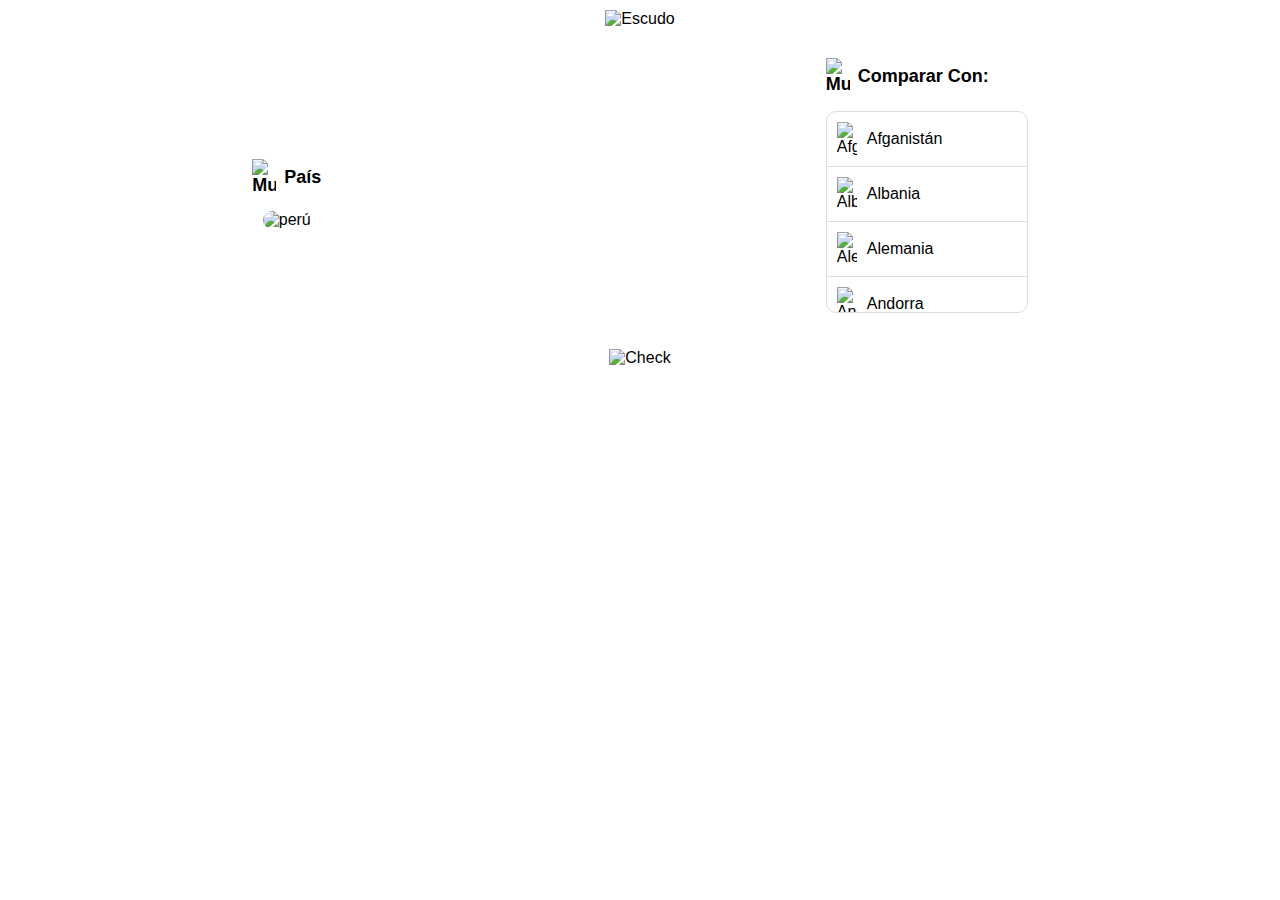
==== index.html @ 9b4f87c5 ".." ====
<!DOCTYPE html>
<html lang="es">
<head>
    <meta charset="UTF-8">
    <meta name="viewport" content="width=device-width, initial-scale=1.0">
    <title>PCR</title>
    <link rel="stylesheet" href="styles.css">
</head>
<body>
    <header>
        <img src="escudo.png" alt="Escudo" class="escudo">
    </header>



    <div class="container">
        <div class="left">
            <div class="title">
                <img src="icono-mundo.png" alt="Mundo">
                <span>País</span>
            </div>
            <img src="peru.png" alt="perú" class="bandera">
        </div>

        <div class="right">
            <div class="title">
                <img src="icono-mundo.png" alt="Mundo">
                <span>Comparar Con:</span>
            </div>
            <ul class="country-list">
                <li><img src="afganistan.png" alt="Afganistán"> Afganistán</li>
                <li><img src="albania.png" alt="Albania"> Albania</li>
                <li><img src="alemania.png" alt="Alemania"> Alemania</li>
                <li><img src="andorra.png" alt="Andorra"> Andorra</li>
                <li><img src="angola.png" alt="Angola"> Angola</li>
                <li><img src="argentina.png" alt="Argentina"> Argentina</li>
                <li><img src="australia.png" alt="Australia"> Australia</li>
                <li><img src="austria.png" alt="Austria"> Austria</li>
                <li><img src="belgica.png" alt="Bélgica"> Bélgica</li>
                <li><img src="bolivia.png" alt="Bolivia"> Bolivia</li>
                <li><img src="brasil.png" alt="Brasil"> Brasil</li>
                <li><img src="canada.png" alt="Canadá"> Canadá</li>
                <li><img src="chile.png" alt="Chile"> Chile</li>
                <li><img src="china.png" alt="China"> China</li>
                <li><img src="colombia.png" alt="Colombia"> Colombia</li>
                <li><img src="corea.png" alt="Corea del Sur"> Corea del Sur</li>
                <li><img src="cuba.png" alt="Cuba"> Cuba</li>
                <li><img src="dinamarca.png" alt="Dinamarca"> Dinamarca</li>
                <li><img src="ecuador.png" alt="Ecuador"> Ecuador</li>
                <li><img src="egipto.png" alt="Egipto"> Egipto</li>
                <li><img src="españa.png" alt="España"> España</li>
                <li><img src="estados-unidos.png" alt="Estados Unidos"> Estados Unidos</li>
                <li><img src="francia.png" alt="Francia"> Francia</li>
                <li><img src="grecia.png" alt="Grecia"> Grecia</li>
                <li><img src="india.png" alt="India"> India</li>
                <li><img src="italia.png" alt="Italia"> Italia</li>
                <li><img src="japon.png" alt="Japón"> Japón</li>
                <li><img src="mexico.png" alt="México"> México</li>
                <li><img src="noruega.png" alt="Noruega"> Noruega</li>
                <li><img src="panama.png" alt="Panamá"> Panamá</li>
                <li><img src="paraguay.png" alt="Paraguay"> Paraguay</li>
                <li><img src="peru.png" alt="Perú"> Perú</li>
                <li><img src="portugal.png" alt="Portugal"> Portugal</li>
                <li><img src="reino-unido.png" alt="Reino Unido"> Reino Unido</li>
                <li><img src="rusia.png" alt="Rusia"> Rusia</li>
                <li><img src="suecia.png" alt="Suecia"> Suecia</li>
                <li><img src="suiza.png" alt="Suiza"> Suiza</li>
                <li><img src="uruguay.png" alt="Uruguay"> Uruguay</li>
                <li><img src="venezuela.png" alt="Venezuela"> Venezuela</li>
            </ul>
        </div>
    </div>

    <footer>
        <img src="check.png" alt="Check" class="check" id="checkButton">
    </footer>

    <script>
        document.querySelectorAll('.country-list li').forEach(item => {
            item.addEventListener('click', () => {
                document.querySelectorAll('.country-list li').forEach(li => li.classList.remove('selected'));
                item.classList.add('selected');
            });
        });

        document.getElementById('checkButton').addEventListener('click', () => {
            const selectedCountry = document.querySelector('.country-list li.selected');
            if (selectedCountry) {
                localStorage.setItem('selectedCountry', selectedCountry.innerText.trim());
                document.body.innerHTML = `
                    <header>
                        <img src="escudo.png" alt="Escudo" class="escudo">
                    </header>
                    <h1>Página 2</h1>
                `;
            } else {
                alert('Por favor, seleccione un país.');
            }
        });

        window.addEventListener('load', () => {
            const selectedCountry = localStorage.getItem('selectedCountry');
            if (selectedCountry) {
                document.querySelectorAll('.country-list li').forEach(item => {
                    if (item.innerText.trim() === selectedCountry) {
                        item.classList.add('selected');
                    }
                });
            }
        });
    </script>
</body>
</html>
---- styles.css ----
body {
    font-family: Arial, sans-serif;
    margin: 0;
    padding: 0;
    text-align: center;
    background-color: white;
}

header {
    padding: 10px 0;
}

.escudo {
    width: 50px;
}

.container {
    display: flex;
    justify-content: space-around;
    align-items: center;
    margin-top: 20px;
}

.left, .right {
    text-align: center;
}

.title {
    display: flex;
    align-items: center;
    justify-content: flex-start; /* Changed from center to flex-start */
    font-size: 18px;
    font-weight: bold;
    margin-bottom: 15px;
}

.title img {
    width: 24px;
    margin-right: 8px;
}

.bandera {
    width: 200px;
    border-radius: 10px;
}

.country-list {
    list-style: none;
    padding: 0;
    width: 200px;
    max-height: 200px;
    overflow-y: auto;
    border: 1px solid #ddd;
    border-radius: 10px;
}

.country-list li {
    display: flex;
    align-items: center;
    padding: 10px;
    border-bottom: 1px solid #ddd;
    cursor: pointer;
}

.country-list li.selected {
    background-color: #f0f0f0;
}

.country-list li:last-child {
    border-bottom: none;
}

.country-list li img {
    width: 20px;
    margin-right: 10px;
}

footer {
    margin-top: 20px;
}

.check {
    width: 40px;
}
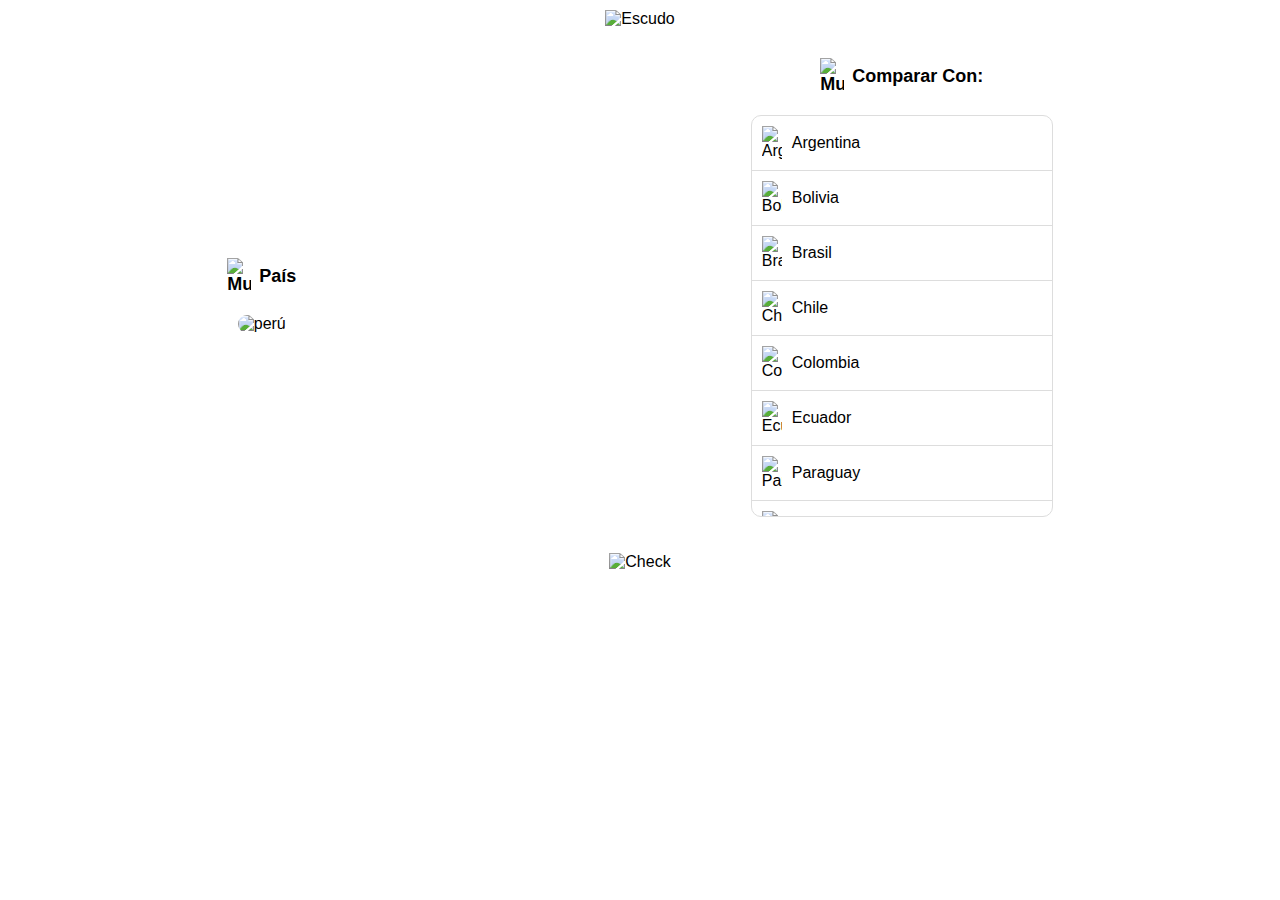
==== commit f70d9fe3: "..." ====
--- a/index.html
+++ b/index.html
@@ -5,13 +5,13 @@
     <meta name="viewport" content="width=device-width, initial-scale=1.0">
     <title>PCR</title>
     <link rel="stylesheet" href="styles.css">
+    <script src="scripts.js" defer></script>
+    <script src="nuevo-archivo.js" defer></script>
 </head>
 <body>
     <header>
         <img src="escudo.png" alt="Escudo" class="escudo">
     </header>
-
-
 
     <div class="container">
         <div class="left">
@@ -28,45 +28,20 @@
                 <span>Comparar Con:</span>
             </div>
             <ul class="country-list">
-                <li><img src="afganistan.png" alt="Afganistán"> Afganistán</li>
-                <li><img src="albania.png" alt="Albania"> Albania</li>
-                <li><img src="alemania.png" alt="Alemania"> Alemania</li>
-                <li><img src="andorra.png" alt="Andorra"> Andorra</li>
-                <li><img src="angola.png" alt="Angola"> Angola</li>
                 <li><img src="argentina.png" alt="Argentina"> Argentina</li>
-                <li><img src="australia.png" alt="Australia"> Australia</li>
-                <li><img src="austria.png" alt="Austria"> Austria</li>
-                <li><img src="belgica.png" alt="Bélgica"> Bélgica</li>
                 <li><img src="bolivia.png" alt="Bolivia"> Bolivia</li>
                 <li><img src="brasil.png" alt="Brasil"> Brasil</li>
-                <li><img src="canada.png" alt="Canadá"> Canadá</li>
                 <li><img src="chile.png" alt="Chile"> Chile</li>
-                <li><img src="china.png" alt="China"> China</li>
                 <li><img src="colombia.png" alt="Colombia"> Colombia</li>
-                <li><img src="corea.png" alt="Corea del Sur"> Corea del Sur</li>
-                <li><img src="cuba.png" alt="Cuba"> Cuba</li>
-                <li><img src="dinamarca.png" alt="Dinamarca"> Dinamarca</li>
                 <li><img src="ecuador.png" alt="Ecuador"> Ecuador</li>
-                <li><img src="egipto.png" alt="Egipto"> Egipto</li>
-                <li><img src="españa.png" alt="España"> España</li>
-                <li><img src="estados-unidos.png" alt="Estados Unidos"> Estados Unidos</li>
-                <li><img src="francia.png" alt="Francia"> Francia</li>
-                <li><img src="grecia.png" alt="Grecia"> Grecia</li>
-                <li><img src="india.png" alt="India"> India</li>
-                <li><img src="italia.png" alt="Italia"> Italia</li>
-                <li><img src="japon.png" alt="Japón"> Japón</li>
-                <li><img src="mexico.png" alt="México"> México</li>
-                <li><img src="noruega.png" alt="Noruega"> Noruega</li>
-                <li><img src="panama.png" alt="Panamá"> Panamá</li>
                 <li><img src="paraguay.png" alt="Paraguay"> Paraguay</li>
                 <li><img src="peru.png" alt="Perú"> Perú</li>
-                <li><img src="portugal.png" alt="Portugal"> Portugal</li>
-                <li><img src="reino-unido.png" alt="Reino Unido"> Reino Unido</li>
-                <li><img src="rusia.png" alt="Rusia"> Rusia</li>
-                <li><img src="suecia.png" alt="Suecia"> Suecia</li>
-                <li><img src="suiza.png" alt="Suiza"> Suiza</li>
                 <li><img src="uruguay.png" alt="Uruguay"> Uruguay</li>
                 <li><img src="venezuela.png" alt="Venezuela"> Venezuela</li>
+                <li><img src="estados-unidos.png" alt="Estados Unidos"> Estados Unidos</li>
+                <li><img src="canada.png" alt="Canadá"> Canadá</li>
+                <li><img src="mexico.png" alt="México"> México</li>
+                <li><img src="japon.png" alt="Japón"> Japón</li>
             </ul>
         </div>
     </div>
@@ -74,40 +49,5 @@
     <footer>
         <img src="check.png" alt="Check" class="check" id="checkButton">
     </footer>
-
-    <script>
-        document.querySelectorAll('.country-list li').forEach(item => {
-            item.addEventListener('click', () => {
-                document.querySelectorAll('.country-list li').forEach(li => li.classList.remove('selected'));
-                item.classList.add('selected');
-            });
-        });
-
-        document.getElementById('checkButton').addEventListener('click', () => {
-            const selectedCountry = document.querySelector('.country-list li.selected');
-            if (selectedCountry) {
-                localStorage.setItem('selectedCountry', selectedCountry.innerText.trim());
-                document.body.innerHTML = `
-                    <header>
-                        <img src="escudo.png" alt="Escudo" class="escudo">
-                    </header>
-                    <h1>Página 2</h1>
-                `;
-            } else {
-                alert('Por favor, seleccione un país.');
-            }
-        });
-
-        window.addEventListener('load', () => {
-            const selectedCountry = localStorage.getItem('selectedCountry');
-            if (selectedCountry) {
-                document.querySelectorAll('.country-list li').forEach(item => {
-                    if (item.innerText.trim() === selectedCountry) {
-                        item.classList.add('selected');
-                    }
-                });
-            }
-        });
-    </script>
 </body>
 </html>
--- a/styles.css
+++ b/styles.css
@@ -11,7 +11,7 @@
 }
 
 .escudo {
-    width: 50px;
+    width: 65px;
 }
 
 .container {
@@ -28,10 +28,10 @@
 .title {
     display: flex;
     align-items: center;
-    justify-content: flex-start; /* Changed from center to flex-start */
+    justify-content: center;
     font-size: 18px;
     font-weight: bold;
-    margin-bottom: 15px;
+    margin-bottom: 20px;
 }
 
 .title img {
@@ -40,6 +40,18 @@
 }
 
 .bandera {
+    width: 150px;
+    border-radius: 10px;
+}
+
+.flags {
+    display: flex;
+    justify-content: space-between;
+    align-items: center;
+    margin-top: 20px;
+}
+
+.flags .bandera {
     width: 200px;
     border-radius: 10px;
 }
@@ -47,8 +59,8 @@
 .country-list {
     list-style: none;
     padding: 0;
-    width: 200px;
-    max-height: 200px;
+    width: 300px; /* Changed from 200px to 300px */
+    max-height: 400px; /* Changed from 200px to 400px */
     overflow-y: auto;
     border: 1px solid #ddd;
     border-radius: 10px;
@@ -63,7 +75,7 @@
 }
 
 .country-list li.selected {
-    background-color: #f0f0f0;
+    background-color: #818080;
 }
 
 .country-list li:last-child {
@@ -82,3 +94,119 @@
 .check {
     width: 40px;
 }
+
+.back-button {
+    position: absolute;
+    top: 20px; /* Adjusted top position to move button lower */
+    left: 10px;
+    width: 40px;
+    cursor: pointer;
+}
+
+.content {
+    text-align: center;
+    margin: 20px auto;
+    width: 80%;
+}
+
+.icono-planeamiento {
+    display: block;
+    margin: 0 auto 20px;
+    width: 50px;
+    margin-right: 10px;
+}
+
+form {
+    display: flex;
+    flex-direction: column;
+    align-items: center;
+}
+
+.content form {
+    display: flex;
+    flex-direction: column;
+    align-items: flex-start; /* Mantiene la alineación a la izquierda */
+    justify-content: center;
+    margin-top: 30px; /* Ajusta la distancia según necesites */
+    margin-left: -235px; /* Ajusta este valor para moverlo más a la izquierda */
+}
+
+form input[type="radio"] {
+    margin-right: 10px
+}
+
+hr {
+    width: 300%;
+    border: none;
+    border-top: 1px solid #ddd;
+    margin: 20px 0; /* Increased space between options */
+}
+
+.options p {
+    font-size: 15px;
+    margin: 30px 0;
+    margin-top: -70px; /* Ajusta este valor para subir más el texto */
+}
+
+.options hr {
+    width: 100%;
+    border: none;
+    border-top: 1px solid #ddd;
+    margin: 10px 0;
+    margin-top: -15px; /* Ajusta este valor para subir más la línea */
+}
+
+.arrow-icon {
+    width: 30px;
+    margin-left: 30px; /* Increased margin to move arrow further right */
+    vertical-align: middle;
+    cursor: pointer;
+}
+
+.option-label {
+    display: flex;
+    justify-content: space-between;
+    align-items: center;
+    padding-right: 50px; /* Added padding to move options further right */
+}
+
+.short-hr {
+    width: 100%; /* Adjusted width to make the line shorter */
+    border: none;
+    border-top: 1px solid #ddd;
+    margin: 10px 0;
+}
+
+.left-flag {
+    position: absolute;
+    top: 200px; /* Adjust as needed */
+    left: 90px; /* Adjust as needed */
+}
+
+.right-flag {
+    position: absolute;
+    top: 200px; /* Adjust as needed */
+    right: 90px; /* Adjust as needed */
+}
+
+.strategic-table {
+    width: 50%;
+    margin: 0 auto;
+    border-collapse: collapse;
+    background-color: #f0f0f0;
+    border-radius: 10px;
+    overflow: hidden;
+}
+
+.strategic-table td {
+    padding: 10px;
+    border: 1px solid #ddd;
+    text-align: center;
+    cursor: pointer;
+}
+
+.strategic-table tr:hover {
+    background-color: #f83535;
+    box-shadow: 0 4px 8px rgba(0, 0, 0, 0.2);
+}
+
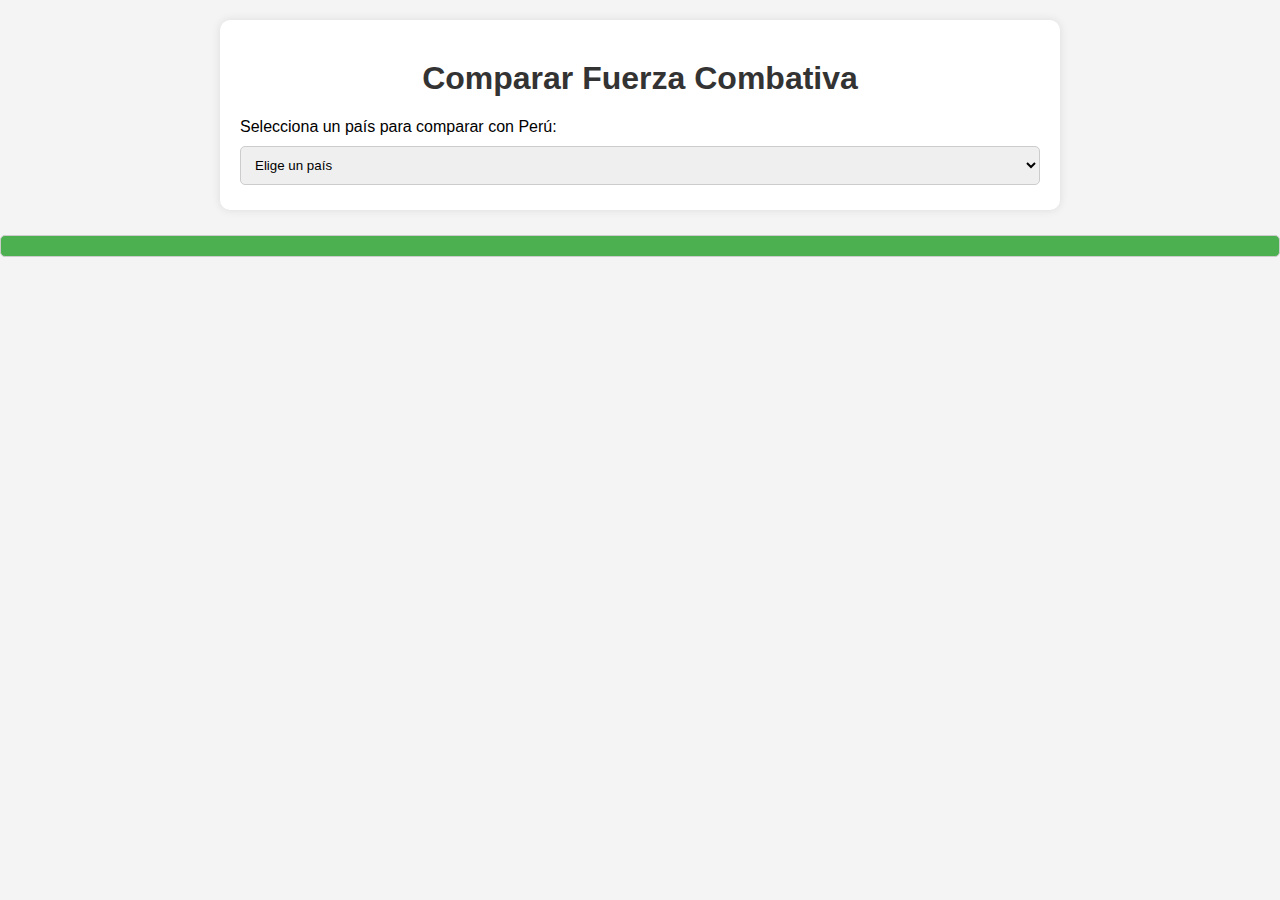
==== commit 1136fc3f: "beta" ====
--- a/index.html
+++ b/index.html
@@ -3,51 +3,1312 @@
 <head>
     <meta charset="UTF-8">
     <meta name="viewport" content="width=device-width, initial-scale=1.0">
-    <title>PCR</title>
-    <link rel="stylesheet" href="styles.css">
-    <script src="scripts.js" defer></script>
-    <script src="nuevo-archivo.js" defer></script>
+    <title>Comparar Fuerza Combativa</title>
+    <script src="script.js" defer></script>
+    <script src="header.js" defer></script>
+    <link rel="stylesheet" href="style.css">
+
 </head>
 <body>
-    <header>
-        <img src="escudo.png" alt="Escudo" class="escudo">
-    </header>
-
-    <div class="container">
-        <div class="left">
-            <div class="title">
-                <img src="icono-mundo.png" alt="Mundo">
-                <span>País</span>
-            </div>
-            <img src="peru.png" alt="perú" class="bandera">
+    <div id="inicio">
+        <h1>Comparar Fuerza Combativa</h1>
+    
+        <label for="paisSeleccionado">Selecciona un país para comparar con Perú:</label>
+        <select id="paisSeleccionado">
+            <option value="" disabled selected>Elige un país</option>
+            <option value="Argentina">Argentina</option>
+            <option value="Bolivia">Bolivia</option>
+            <option value="Brasil">Brasil</option>
+            <option value="Chile">Chile</option>
+            <option value="Colombia">Colombia</option>
+            <option value="Ecuador">Ecuador</option>
+            <option value="Paraguay">Paraguay</option>
+            <option value="Uruguay">Uruguay</option>
+            <option value="Venezuela">Venezuela</option>
+            <option value="Estados Unidos">Estados Unidos</option>
+            <option value="Canadá">Canadá</option>
+            <option value="Japón">Japón</option>
+        </select>
+    </div>
+
+
+    <div id="planeamiento" style="display: none;">
+        <h2>Indique el nivel de planeamiento:</h2>
+    
+        <div class="planeamiento-container">
+            <button class="btn-planeamiento" data-value="estrategico">Estratégico</button>
+            <button class="btn-planeamiento" data-value="operacional">Operacional</button>
+            <button class="btn-planeamiento" data-value="tactico">Táctico</button>
         </div>
-
-        <div class="right">
-            <div class="title">
-                <img src="icono-mundo.png" alt="Mundo">
-                <span>Comparar Con:</span>
-            </div>
-            <ul class="country-list">
-                <li><img src="argentina.png" alt="Argentina"> Argentina</li>
-                <li><img src="bolivia.png" alt="Bolivia"> Bolivia</li>
-                <li><img src="brasil.png" alt="Brasil"> Brasil</li>
-                <li><img src="chile.png" alt="Chile"> Chile</li>
-                <li><img src="colombia.png" alt="Colombia"> Colombia</li>
-                <li><img src="ecuador.png" alt="Ecuador"> Ecuador</li>
-                <li><img src="paraguay.png" alt="Paraguay"> Paraguay</li>
-                <li><img src="peru.png" alt="Perú"> Perú</li>
-                <li><img src="uruguay.png" alt="Uruguay"> Uruguay</li>
-                <li><img src="venezuela.png" alt="Venezuela"> Venezuela</li>
-                <li><img src="estados-unidos.png" alt="Estados Unidos"> Estados Unidos</li>
-                <li><img src="canada.png" alt="Canadá"> Canadá</li>
-                <li><img src="mexico.png" alt="México"> México</li>
-                <li><img src="japon.png" alt="Japón"> Japón</li>
-            </ul>
+    
+        <br>
+        <button id="checkButton">✔️ Calcular PCR</button>
+    </div>
+    
+    <div id="estrategicoSection" style="display: none;">
+        <h2>Sección Estratégico</h2>
+    
+        <div class="contenedor-tablas">
+            <!-- Tabla de Categorías -->
+            <table class="tabla-opciones" border="1">
+                <thead>
+                    <tr>
+                        <th>Categoría</th>
+                    </tr>
+                </thead>
+                <tbody>
+                    <tr data-value="liderazgo"><td>Liderazgo Nacional</td></tr>
+                    <tr data-value="sociedad"><td>Sociedad</td></tr>
+                    <tr data-value="control"><td>Control Interno</td></tr>
+                    <tr data-value="economica"><td>Económica</td></tr>
+                    <tr data-value="politica"><td>Política</td></tr>
+                    <tr data-value="infraestructura"><td>Infraestructura</td></tr>
+                    <tr data-value="terrorismo"><td>Terrorismo Guerrillas</td></tr>
+                    <tr data-value="amenazas"><td>Otras Amenazas</td></tr>
+                </tbody>
+            </table>
+    
+            <!-- Nueva Tabla a la Derecha -->
+            <table class="tabla-derecha" border="1">
+                <thead>
+                    <tr>
+                        <th>Nivel de Poder</th>
+                        <th>Coeficiente</th>
+                        <th>Resultado</th>
+                    </tr>
+                </thead>
+                <tbody>
+                    <tr>
+                        <td id="nivelPoderTabla"></td>
+                        <td id="coeficienteTabla"></td>
+                        <td id="resultadoTabla"></td>
+                    </tr>
+                </tbody>
+            </table>
+
+            <!-- Resultado Total -->
+            <div id="resultadoTotalContainer">
+                <h3>Resultado Total: <span id="resultadoTotal"></span></h3>
+            </div>
+        </div>
+    
+        <br>
+        <button id="volverPlaneamiento">⬅ Volver</button>
+    </div>
+
+    <div id="operacionalSection" style="display: none;">
+        <h2>Sección Operacional</h2>
+
+        <div class="contenedor-opciones">
+            <button class="btn-operacional" data-value="fuerzaAerea">Fuerza Aérea</button>
+            <button class="btn-operacional" data-value="fuerzaNaval">Fuerza Naval</button>
+            <button class="btn-operacional" data-value="fuerzaMilitar">Fuerza Militar</button>
+        </div>
+
+        <br>
+        <button id="volverPlaneamientoOperacional">⬅ Volver</button>
+    </div>
+    
+    <div id="fuerzaAereaSection" style="display: none;">
+        <h2>SECCION I: COMPOSICION DE LA FUERZA</h2>
+        <table border="1">
+            <thead>
+                <tr>
+                    <th>FACTOR</th>
+                    <th>PERU</th>
+                    <th>TOTAL</th>
+                    <th>VERDE</th>
+                    <th>TOTAL</th>
+                </tr>
+            </thead>
+            <tbody>
+                <tr>
+                    <td>0.10</td>
+                    <td><input type="number" class="input-peru" data-factor="0.10"></td>
+                    <td class="total-peru">0</td>
+                    <td><input type="number" class="input-verde" data-factor="0.10"></td>
+                    <td class="total-verde">0</td>
+                </tr>
+                <tr>
+                    <td>0.10</td>
+                    <td><input type="number" class="input-peru" data-factor="0.10"></td>
+                    <td class="total-peru">0</td>
+                    <td><input type="number" class="input-verde" data-factor="0.10"></td>
+                    <td class="total-verde">0</td>
+                </tr>
+                <tr>
+                    <td>0.08</td>
+                    <td><input type="number" class="input-peru" data-factor="0.08"></td>
+                    <td class="total-peru">0</td>
+                    <td><input type="number" class="input-verde" data-factor="0.08"></td>
+                    <td class="total-verde">0</td>
+                </tr>
+                <tr>
+                    <td>0.07</td>
+                    <td><input type="number" class="input-peru" data-factor="0.07"></td>
+                    <td class="total-peru">0</td>
+                    <td><input type="number" class="input-verde" data-factor="0.07"></td>
+                    <td class="total-verde">0</td>
+                </tr>
+                <tr>
+                    <td>0.06</td>
+                    <td><input type="number" class="input-peru" data-factor="0.06"></td>
+                    <td class="total-peru">0</td>
+                    <td><input type="number" class="input-verde" data-factor="0.06"></td>
+                    <td class="total-verde">0</td>
+                </tr>
+                <tr>
+                    <td>0.04</td>
+                    <td><input type="number" class="input-peru" data-factor="0.04"></td>
+                    <td class="total-peru">0</td>
+                    <td><input type="number" class="input-verde" data-factor="0.04"></td>
+                    <td class="total-verde">0</td>
+                </tr>
+                <tr>
+                    <td>0.03</td>
+                    <td><input type="number" class="input-peru" data-factor="0.03"></td>
+                    <td class="total-peru">0</td>
+                    <td><input type="number" class="input-verde" data-factor="0.03"></td>
+                    <td class="total-verde">0</td>
+                </tr>
+                <tr>
+                    <td>0.07</td>
+                    <td><input type="number" class="input-peru" data-factor="0.07"></td>
+                    <td class="total-peru">0</td>
+                    <td><input type="number" class="input-verde" data-factor="0.07"></td>
+                    <td class="total-verde">0</td>
+                </tr>
+                <tr>
+                    <td>0.07</td>
+                    <td><input type="number" class="input-peru" data-factor="0.07"></td>
+                    <td class="total-peru">0</td>
+                    <td><input type="number" class="input-verde" data-factor="0.07"></td>
+                    <td class="total-verde">0</td>
+                </tr>
+                <tr>
+                    <td>0.08</td>
+                    <td><input type="number" class="input-peru" data-factor="0.08"></td>
+                    <td class="total-peru">0</td>
+                    <td><input type="number" class="input-verde" data-factor="0.08"></td>
+                    <td class="total-verde">0</td>
+                </tr>
+                <tr>
+                    <td>0.08</td>
+                    <td><input type="number" class="input-peru" data-factor="0.08"></td>
+                    <td class="total-peru">0</td>
+                    <td><input type="number" class="input-verde" data-factor="0.08"></td>
+                    <td class="total-verde">0</td>
+                </tr>
+                <tr>
+                    <td>0.05</td>
+                    <td><input type="number" class="input-peru" data-factor="0.05"></td>
+                    <td class="total-peru">0</td>
+                    <td><input type="number" class="input-verde" data-factor="0.05"></td>
+                    <td class="total-verde">0</td>
+                </tr>
+                <tr>
+                    <td colspan="2">Suma Total PERU</td>
+                    <td id="sumaTotalPeru">0</td>
+                    <td colspan="2">Suma Total VERDE</td>
+                    <td id="sumaTotalVerde">0</td>
+                </tr>
+            </tbody>
+        </table>
+        <br>
+        <button id="volverOperacional">⬅ Volver</button>
+        <button id="siguienteTablaFuerzaAerea">Siguiente ➡</button>
+    </div>
+
+    <div id="fuerzaAereaSection2" style="display: none;">
+        <h2>SECCION II: OTRA TABLA</h2>
+        <table border="1">
+            <thead>
+                <tr>
+                    <th>AERONAVES DE COMBATE</th>
+                    <th>FACTOR</th>
+                    <th>PERU</th>
+                    <th>TOTAL</th>
+                    <th>VERDE</th>
+                    <th>TOTAL</th>
+                </tr>
+            </thead>
+            <tbody>
+                <tr>
+                    <td>Aviones de Caza/Multirol</td>
+                    <td>7</td>
+                    <td><input type="number" class="input-peru" data-factor="7"></td>
+                    <td class="total-peru">0</td>
+                    <td><input type="number" class="input-verde" data-factor="7"></td>
+                    <td class="total-verde">0</td>
+                </tr>
+                <tr>
+                    <td>Aviones de Apoyo FFSS</td>
+                    <td>4</td>
+                    <td><input type="number" class="input-peru" data-factor="4"></td>
+                    <td class="total-peru">0</td>
+                    <td><input type="number" class="input-verde" data-factor="4"></td>
+                    <td class="total-verde">0</td>
+                </tr>
+                <tr>
+                    <td>Aviones Bombarderos</td>
+                    <td>0</td>
+                    <td><input type="number" class="input-peru" data-factor="0"></td>
+                    <td class="total-peru">0</td>
+                    <td><input type="number" class="input-verde" data-factor="0"></td>
+                    <td class="total-verde">0</td>
+                </tr>
+                <tr>
+                    <td>Helicópteros de Combate</td>
+                    <td>3</td>
+                    <td><input type="number" class="input-peru" data-factor="3"></td>
+                    <td class="total-peru">0</td>
+                    <td><input type="number" class="input-verde" data-factor="3"></td>
+                    <td class="total-verde">0</td>
+                </tr>
+                <tr>
+                    <td colspan="2">Suma Total PERU</td>
+                    <td id="sumaTotalPeru2">0</td>
+                    <td colspan="2">Suma Total VERDE</td>
+                    <td id="sumaTotalVerde2">0</td>
+                </tr>
+            </tbody>
+        </table>
+        <br>
+        <table border="1">
+            <thead>
+                <tr>
+                    <th>AERONAVES DE TRANSPORTES</th>
+                    <th>FACTOR</th>
+                    <th>PERU</th>
+                    <th>TOTAL</th>
+                    <th>VERDE</th>
+                    <th>TOTAL</th>
+                </tr>
+            </thead>
+            <tbody>
+                <tr>
+                    <td>Aviones Pesados (> 250 PAX)</td>
+                    <td>5</td>
+                    <td><input type="number" class="input-peru" data-factor="5"></td>
+                    <td class="total-peru">0</td>
+                    <td><input type="number" class="input-verde" data-factor="5"></td>
+                    <td class="total-verde">0</td>
+                </tr>
+                <tr>
+                    <td>Aviones Pesados (> 100 PAX)</td>
+                    <td>4</td>
+                    <td><input type="number" class="input-peru" data-factor="4"></td>
+                    <td class="total-peru">0</td>
+                    <td><input type="number" class="input-verde" data-factor="4"></td>
+                    <td class="total-verde">0</td>
+                </tr>
+                <tr>
+                    <td>Aviones semipesados (de 30 a 100 PAX)</td>
+                    <td>3</td>
+                    <td><input type="number" class="input-peru" data-factor="3"></td>
+                    <td class="total-peru">0</td>
+                    <td><input type="number" class="input-verde" data-factor="3"></td>
+                    <td class="total-verde">0</td>
+                </tr>
+                <tr>
+                    <td>Aviones Livianos (< 30 PAX)</td>
+                    <td>2</td>
+                    <td><input type="number" class="input-peru" data-factor="2"></td>
+                    <td class="total-peru">0</td>
+                    <td><input type="number" class="input-verde" data-factor="2"></td>
+                    <td class="total-verde">0</td>
+                </tr>
+                <tr>
+                    <td>Aviones Tanqueros</td>
+                    <td>6</td>
+                    <td><input type="number" class="input-peru" data-factor="6"></td>
+                    <td class="total-peru">0</td>
+                    <td><input type="number" class="input-verde" data-factor="6"></td>
+                    <td class="total-verde">0</td>
+                </tr>
+                <tr>
+                    <td colspan="2">Suma Total PERU</td>
+                    <td id="sumaTotalPeru3">0</td>
+                    <td colspan="2">Suma Total VERDE</td>
+                    <td id="sumaTotalVerde3">0</td>
+                </tr>
+            </tbody>
+        </table>
+        <br>
+        <table border="1">
+            <thead>
+                <tr>
+                    <th>AERONAVES DE RECONOCIMIENTO</th>
+                    <th>FACTOR</th>
+                    <th>PERU</th>
+                    <th>TOTAL</th>
+                    <th>VERDE</th>
+                    <th>TOTAL</th>
+                </tr>
+            </thead>
+            <tbody>
+                <tr>
+                    <td>Aviones de Rec. Electrónico (MAGE)</td>
+                    <td>3</td>
+                    <td><input type="number" class="input-peru" data-factor="3"></td>
+                    <td class="total-peru">0</td>
+                    <td><input type="number" class="input-verde" data-factor="3"></td>
+                    <td class="total-verde">0</td>
+                </tr>
+                <tr>
+                    <td>Aviones de Rec. Aerofotográfico</td>
+                    <td>2</td>
+                    <td><input type="number" class="input-peru" data-factor="2"></td>
+                    <td class="total-peru">0</td>
+                    <td><input type="number" class="input-verde" data-factor="2"></td>
+                    <td class="total-verde">0</td>
+                </tr>
+                <tr>
+                    <td colspan="2">Suma Total PERU</td>
+                    <td id="sumaTotalPeru4">0</td>
+                    <td colspan="2">Suma Total VERDE</td>
+                    <td id="sumaTotalVerde4">0</td>
+                </tr>
+            </tbody>
+        </table>
+        <br>
+        <table border="1">
+            <thead>
+                <tr>
+                    <th>HELICOPTEROS</th>
+                    <th>FACTOR</th>
+                    <th>PERU</th>
+                    <th>TOTAL</th>
+                    <th>VERDE</th>
+                    <th>TOTAL</th>
+                </tr>
+            </thead>
+            <tbody>
+                <tr>
+                    <td>Pesados Multimotor</td>
+                    <td>3</td>
+                    <td><input type="number" class="input-peru" data-factor="3"></td>
+                    <td class="total-peru">0</td>
+                    <td><input type="number" class="input-verde" data-factor="3"></td>
+                    <td class="total-verde">0</td>
+                </tr>
+                <tr>
+                    <td>Semipesados Multimotor</td>
+                    <td>2</td>
+                    <td><input type="number" class="input-peru" data-factor="2"></td>
+                    <td class="total-peru">0</td>
+                    <td><input type="number" class="input-verde" data-factor="2"></td>
+                    <td class="total-verde">0</td>
+                </tr>
+                <tr>
+                    <td>Semipesados Monomotor</td>
+                    <td>2</td>
+                    <td><input type="number" class="input-peru" data-factor="2"></td>
+                    <td class="total-peru">0</td>
+                    <td><input type="number" class="input-verde" data-factor="2"></td>
+                    <td class="total-verde">0</td>
+                </tr>
+                <tr>
+                    <td>Livianos</td>
+                    <td>1</td>
+                    <td><input type="number" class="input-peru" data-factor="1"></td>
+                    <td class="total-peru">0</td>
+                    <td><input type="number" class="input-verde" data-factor="1"></td>
+                    <td class="total-verde">0</td>
+                </tr>
+                <tr>
+                    <td colspan="2">Suma Total PERU</td>
+                    <td id="sumaTotalPeru5">0</td>
+                    <td colspan="2">Suma Total VERDE</td>
+                    <td id="sumaTotalVerde5">0</td>
+                </tr>
+            </tbody>
+        </table>
+        <br>
+        <table border="1">
+            <thead>
+                <tr>
+                    <th>AERONAVES DE INSTRUCCIÓN</th>
+                    <th>FACTOR</th>
+                    <th>PERU</th>
+                    <th>TOTAL</th>
+                    <th>VERDE</th>
+                    <th>TOTAL</th>
+                </tr>
+            </thead>
+            <tbody>
+                <tr>
+                    <td>Avanzada</td>
+                    <td>4</td>
+                    <td><input type="number" class="input-peru" data-factor="4"></td>
+                    <td class="total-peru">0</td>
+                    <td><input type="number" class="input-verde" data-factor="4"></td>
+                    <td class="total-verde">0</td>
+                </tr>
+                <tr>
+                    <td>Básica</td>
+                    <td>2</td>
+                    <td><input type="number" class="input-peru" data-factor="2"></td>
+                    <td class="total-peru">0</td>
+                    <td><input type="number" class="input-verde" data-factor="2"></td>
+                    <td class="total-verde">0</td>
+                </tr>
+                <tr>
+                    <td>Básica/avanzada</td>
+                    <td>3</td>
+                    <td><input type="number" class="input-peru" data-factor="3"></td>
+                    <td class="total-peru">0</td>
+                    <td><input type="number" class="input-verde" data-factor="3"></td>
+                    <td class="total-verde">0</td>
+                </tr>
+                <tr>
+                    <td>Primaria</td>
+                    <td>1</td>
+                    <td><input type="number" class="input-peru" data-factor="1"></td>
+                    <td class="total-peru">0</td>
+                    <td><input type="number" class="input-verde" data-factor="1"></td>
+                    <td class="total-verde">0</td>
+                </tr>
+                <tr>
+                    <td>Primaria/avanzada</td>
+                    <td>2</td>
+                    <td><input type="number" class="input-peru" data-factor="2"></td>
+                    <td class="total-peru">0</td>
+                    <td><input type="number" class="input-verde" data-factor="2"></td>
+                    <td class="total-verde">0</td>
+                </tr>
+                <tr>
+                    <td colspan="2">Suma Total PERU</td>
+                    <td id="sumaTotalPeru6">0</td>
+                    <td colspan="2">Suma Total VERDE</td>
+                    <td id="sumaTotalVerde6">0</td>
+                </tr>
+            </tbody>
+        </table>
+        <br>
+        <table border="1">
+            <thead>
+                <tr>
+                    <th>AERONAVES DE RESERVA</th>
+                    <th>FACTOR</th>
+                    <th>PERU</th>
+                    <th>TOTAL</th>
+                    <th>VERDE</th>
+                    <th>TOTAL</th>
+                </tr>
+            </thead>
+            <tbody>
+                <tr>
+                    <td>Comerciales Multimotor</td>
+                    <td>4</td>
+                    <td><input type="number" class="input-peru" data-factor="4"></td>
+                    <td class="total-peru">0</td>
+                    <td><input type="number" class="input-verde" data-factor="4"></td>
+                    <td class="total-verde">0</td>
+                </tr>
+                <tr>
+                    <td>Comerciales Bimotor</td>
+                    <td>4</td>
+                    <td><input type="number" class="input-peru" data-factor="4"></td>
+                    <td class="total-peru">0</td>
+                    <td><input type="number" class="input-verde" data-factor="4"></td>
+                    <td class="total-verde">0</td>
+                </tr>
+                <tr>
+                    <td>Privados / Particulares Bimotor</td>
+                    <td>3</td>
+                    <td><input type="number" class="input-peru" data-factor="3"></td>
+                    <td class="total-peru">0</td>
+                    <td><input type="number" class="input-verde" data-factor="3"></td>
+                    <td class="total-verde">0</td>
+                </tr>
+                <tr>
+                    <td>Privados / Particulares Monomotor</td>
+                    <td>2</td>
+                    <td><input type="number" class="input-peru" data-factor="2"></td>
+                    <td class="total-peru">0</td>
+                    <td><input type="number" class="input-verde" data-factor="2"></td>
+                    <td class="total-verde">0</td>
+                </tr>
+                <tr>
+                    <td>Aeroclubes</td>
+                    <td>1</td>
+                    <td><input type="number" class="input-peru" data-factor="1"></td>
+                    <td class="total-peru">0</td>
+                    <td><input type="number" class="input-verde" data-factor="1"></td>
+                    <td class="total-verde">0</td>
+                </tr>
+                <tr>
+                    <td>Helicópteros</td>
+                    <td>2</td>
+                    <td><input type="number" class="input-peru" data-factor="2"></td>
+                    <td class="total-peru">0</td>
+                    <td><input type="number" class="input-verde" data-factor="2"></td>
+                    <td class="total-verde">0</td>
+                </tr>
+                <tr>
+                    <td colspan="2">Suma Total PERU</td>
+                    <td id="sumaTotalPeruReserva">0</td>
+                    <td colspan="2">Suma Total VERDE</td>
+                    <td id="sumaTotalVerdeReserva">0</td>
+                </tr>
+            </tbody>
+        </table>
+        <br>
+        <button id="volverFuerzaAerea">⬅ Volver</button>
+    </div>
+    
+    <div id="fuerzaNavalSection" style="display: none;">
+        <h2>SECCION I: COMPOSICION DE LA FUERZA NAVAL</h2>
+        <table border="1">
+            <thead>
+                <tr>
+                    <th>FACTOR</th>
+                    <th>PERU</th>
+                    <th>TOTAL</th>
+                    <th>VERDE</th>
+                    <th>TOTAL</th>
+                </tr>
+            </thead>
+            <tbody>
+                <tr>
+                    <td>Superficie - Fragatas</td>
+                    <td><input type="number" class="input-peru" data-factor="1"></td>
+                    <td class="total-peru">0</td>
+                    <td><input type="number" class="input-verde" data-factor="1"></td>
+                    <td class="total-verde">0</td>
+                </tr>
+                <tr>
+                    <td>Superficie - Corbetas</td>
+                    <td><input type="number" class="input-peru" data-factor="1"></td>
+                    <td class="total-peru">0</td>
+                    <td><input type="number" class="input-verde" data-factor="1"></td>
+                    <td class="total-verde">0</td>
+                </tr>
+                <tr>
+                    <td>Superficie - Multipropósito</td>
+                    <td><input type="number" class="input-peru" data-factor="1"></td>
+                    <td class="total-peru">0</td>
+                    <td><input type="number" class="input-verde" data-factor="1"></td>
+                    <td class="total-verde">0</td>
+                </tr>
+                <tr>
+                    <td>Submarino</td>
+                    <td><input type="number" class="input-peru" data-factor="1"></td>
+                    <td class="total-peru">0</td>
+                    <td><input type="number" class="input-verde" data-factor="1"></td>
+                    <td class="total-verde">0</td>
+                </tr>
+                <tr>
+                    <td>Aeronave</td>
+                    <td><input type="number" class="input-peru" data-factor="1"></td>
+                    <td class="total-peru">0</td>
+                    <td><input type="number" class="input-verde" data-factor="1"></td>
+                    <td class="total-verde">0</td>
+                </tr>
+                <tr>
+                    <td colspan="2">Suma Total PERU</td>
+                    <td id="sumaTotalPeruNaval">0</td>
+                    <td colspan="2">Suma Total VERDE</td>
+                    <td id="sumaTotalVerdeNaval">0</td>
+                </tr>
+            </tbody>
+        </table>
+        <br>
+        <h2>SECCION II: ALCANCE MAXIMO DE SUS SISTEMAS</h2>
+        <table border="1">
+            <thead>
+                <tr>
+                    <th></th>
+                    <th>FRAGATAS</th>
+                    <th>CORBETAS</th>
+                    <th>MULTI</th>
+                    <th>SUBMARINO</th>
+                    <th>AERONAVES</th>
+                </tr>
+            </thead>
+            <tbody>
+                <tr>
+                    <td>Misiles</td>
+                    <td><input type="number" class="input-peru" data-factor="1"></td>
+                    <td><input type="number" class="input-verde" data-factor="1"></td>
+                    <td><input type="number" class="input-peru" data-factor="1"></td>
+                    <td><input type="number" class="input-verde" data-factor="1"></td>
+                    <td><input type="number" class="input-peru" data-factor="1"></td>
+                </tr>
+                <tr>
+                    <td>Torpedos</td>
+                    <td><input type="number" class="input-peru" data-factor="1"></td>
+                    <td><input type="number" class="input-verde" data-factor="1"></td>
+                    <td><input type="number" class="input-peru" data-factor="1"></td>
+                    <td><input type="number" class="input-verde" data-factor="1"></td>
+                    <td><input type="number" class="input-peru" data-factor="1"></td>
+                </tr>
+                <tr>
+                    <td>Artillería</td>
+                    <td><input type="number" class="input-peru" data-factor="1"></td>
+                    <td><input type="number" class="input-verde" data-factor="1"></td>
+                    <td><input type="number" class="input-peru" data-factor="1"></td>
+                    <td><input type="number" class="input-verde" data-factor="1"></td>
+                    <td><input type="number" class="input-peru" data-factor="1"></td>
+                </tr>
+                <tr>
+                    <td>Radar</td>
+                    <td><input type="number" class="input-peru" data-factor="1"></td>
+                    <td><input type="number" class="input-verde" data-factor="1"></td>
+                    <td><input type="number" class="input-peru" data-factor="1"></td>
+                    <td><input type="number" class="input-verde" data-factor="1"></td>
+                    <td><input type="number" class="input-peru" data-factor="1"></td>
+                </tr>
+                <tr>
+                    <td>Sonar</td>
+                    <td><input type="number" class="input-peru" data-factor="1"></td>
+                    <td><input type="number" class="input-verde" data-factor="1"></td>
+                    <td><input type="number" class="input-peru" data-factor="1"></td>
+                    <td><input type="number" class="input-verde" data-factor="1"></td>
+                    <td><input type="number" class="input-peru" data-factor="1"></td>
+                </tr>
+            </tbody>
+        </table>
+        <br>
+        <button id="volverOperacionalNaval">⬅ Volver</button>
+    </div>
+
+    <!-- Modal for Liderazgo Nacional -->
+    <div id="modalLiderazgo" class="modal">
+        <div class="modal-content">
+            <span class="close" onclick="cerrarModalLiderazgo()">&times;</span>
+            <h2>Liderazgo Nacional</h2>
+
+            <div class="container">
+                <div>
+                    <button onclick="mostrarNivelPoder()">Nivel de Poder</button>
+                    <div class="resultado">Resultado: <span id="resultadoPoder"></span></div>
+                </div>
+                <div>
+                    <button onclick="mostrarCoeficienteMultiplicador()">Coeficiente Multiplicador</button>
+                    <div class="resultado">Resultado: <span id="resultadoCoef"></span></div>
+                </div>
+            </div>
+
+            <div id="nivelPoderSection" style="display: none;">
+                <h3>Nivel de Poder</h3>
+                <div class="input-container">
+                    <label for="nivelAprobacion">Nivel de aprobación percepción nacional:</label>
+                    <input type="number" id="nivelAprobacion" min="1" max="100" oninput="calcularPorcentaje()">
+                    <br>
+                    <span id="porcentajeAprobacion">0%</span>
+                    <hr>
+                </div>
+                <div class="input-container">
+                    <label for="nivelAprobacionInternacional">Nivel de aprobación percepción internacional:</label>
+                    <input type="number" id="nivelAprobacionInternacional" min="1" max="100" oninput="calcularPorcentaje()">
+                    <br>
+                    <span id="porcentajeAprobacionInternacional">0%</span>
+                    <hr>
+                </div>
+                <div class="input-container">
+                    <label for="relacionFFAA">Relación FFAA-Ejecutivo:</label>
+                    <select id="relacionFFAA" onchange="calcularPorcentaje()">
+                        <option value="100">Es su jefe supremo</option>
+                        <option value="50">Son independientes</option>
+                        <option value="0">Son opuestos</option>
+                    </select>
+                    <br>
+                    <span id="porcentajeFFAA">100%</span>
+                    <hr>
+                </div>
+            </div>
+
+            <div id="coeficienteMultiplicadorSection" style="display: none;">
+                <h3>Coeficiente Multiplicador</h3>
+                <div class="input-container">
+                    <label for="historialConflicto">Histórico de relación con el conflicto:</label>
+                    <select id="historialConflicto" onchange="calcularCoeficiente()">
+                        <option value="100">El conflicto lo potencia 100%</option>
+                        <option value="62.50">Indeterminado 62.50%</option>
+                        <option value="25">El conflicto lo interrumpe 25%</option>
+                    </select>
+                    <br>
+                    <span id="porcentajeConflicto">100%</span>
+                    <hr>
+                </div>
+                <div class="input-container">
+                    <label for="relacionFFAACoef">Relación FFAA-Ejecutivo:</label>
+                    <select id="relacionFFAACoef" onchange="calcularCoeficiente()">
+                        <option value="100">Es su jefe supremo</option>
+                        <option value="50">Son independientes</option>
+                        <option value="0">Son opuestos</option>
+                    </select>
+                    <br>
+                    <span id="porcentajeFFAACoef">100%</span>
+                    <hr>
+                </div>
+                <div class="resultado">Resultado: <span id="resultadoCoeficiente">0%</span></div>
+            </div>
+
+            <button onclick="guardarValores()">Guardar</button>
         </div>
     </div>
 
-    <footer>
-        <img src="check.png" alt="Check" class="check" id="checkButton">
-    </footer>
+    <!-- Modal for Sociedad -->
+    <div id="modalSociedad" class="modal">
+        <div class="modal-content">
+            <span class="close" onclick="cerrarModalSociedad()">&times;</span>
+            <h2>Sociedad</h2>
+
+            <div class="container">
+                <div>
+                    <button onclick="mostrarNivelPoderSociedad()">Nivel de Poder</button>
+                    <div class="resultado">Resultado: <span id="resultadoSociedad"></span></div>
+                </div>
+                <div>
+                    <button onclick="mostrarCoeficienteMultiplicadorSociedad()">Coeficiente Multiplicador</button>
+                    <div class="resultado">Resultado: <span id="resultadoCoeficienteSociedad"></span></div>
+                </div>
+            </div>
+
+            <div id="nivelPoderSociedadSection" style="display: none;">
+                <h3>Nivel de Poder</h3>
+                <h4>Sociedad visión internacional</h4>
+                <div class="input-container">
+                    <label for="coeficienteGINI">Coeficiente de GINI de la sociedad visión internacional:</label>
+                    <input type="number" id="coeficienteGINI" min="1" max="100" oninput="calcularPorcentajeSociedad()">
+                    <br>
+                    <hr>
+                </div>
+                <div class="input-container">
+                    <label for="indiceDesarrolloHumano">Índice de desarrollo humano:</label>
+                    <input type="number" id="indiceDesarrolloHumano" min="1" max="100" oninput="calcularPorcentajeSociedad()">
+                    <br>
+                    <hr>
+                </div>
+                <h4>Sociedad visión nacional</h4>
+                <div class="input-container">
+                    <label for="necesidadesBasicas">Necesidades básicas humanas:</label>
+                    <input type="number" id="necesidadesBasicas" min="1" max="100" oninput="calcularPorcentajeSociedad()">
+                    <br>
+                    <hr>
+                </div>
+                <div class="input-container">
+                    <label for="fundamentosBienestar">Fundamentos de bienestar:</label>
+                    <input type="number" id="fundamentosBienestar" min="1" max="100" oninput="calcularPorcentajeSociedad()">
+                    <br>
+                    <hr>
+                </div>
+                <div class="input-container">
+                    <label for="oportunidades">Oportunidades:</label>
+                    <input type="number" id="oportunidades" min="1" max="100" oninput="calcularPorcentajeSociedad()">
+                    <br>
+                    <hr>
+                </div>
+            </div>
+
+            <div id="coeficienteMultiplicadorSociedadSection" style="display: none;">
+                <h3>Coeficiente Multiplicador</h3>
+                <div class="input-container">
+                    <label for="historicoSociedad">Histórico de Sociedad en el conflicto:</label>
+                    <select id="historicoSociedad" onchange="calcularCoeficienteSociedad()">
+                        <option value="100">El conflicto lo aumenta 100%</option>
+                        <option value="62.50">El conflicto puede aumentarlo 62.50%</option>
+                        <option value="25">El conflicto no lo aumenta 25%</option>
+                    </select>
+                    <br>
+                    <hr>
+                </div>
+                <div class="input-container">
+                    <label for="historicoPoderSociedad">Histórico de poder de la sociedad en el conflicto:</label>
+                    <select id="historicoPoderSociedad" onchange="calcularCoeficienteSociedad()">
+                        <option value="100">Puede aumentar el conflicto 100%</option>
+                        <option value="62.50">Difícilmente podrá aumentar el conflicto 62.50%</option>
+                        <option value="25">No aumentará el conflicto 25%</option>
+                    </select>
+                    <br>
+                    <hr>
+                </div>
+                <div class="input-container">
+                    <label for="doctrinaConflicto">Doctrina aplicada al conflicto:</label>
+                    <select id="doctrinaConflicto" onchange="calcularCoeficienteSociedad()">
+                        <option value="100">No existe doctrina 100%</option>
+                        <option value="62.50">Doctrina está en desarrollo 62.50%</option>
+                        <option value="25">Existe doctrina 25%</option>
+                    </select>
+                    <br>
+                    <hr>
+                </div>
+            </div>
+
+            <button onclick="guardarValoresSociedad()">Guardar</button>
+        </div>
+    </div>
+
+    <!-- Modal for Control Interno -->
+    <div id="modalControlInterno" class="modal">
+        <div class="modal-content">
+            <span class="close" onclick="cerrarModalControlInterno()">&times;</span>
+            <h2>Control Interno</h2>
+
+            <div class="container">
+                <div>
+                    <button onclick="mostrarNivelPoderControlInterno()">Nivel de Poder</button>
+                    <div class="resultado">Resultado: <span id="resultadoControlInterno"></span></div>
+                </div>
+                <div>
+                    <button onclick="mostrarCoeficienteMultiplicadorControlInterno()">Coeficiente Multiplicador</button>
+                    <div class="resultado">Resultado: <span id="resultadoCoeficienteControlInterno"></span></div>
+                </div>
+            </div>
+
+            <div id="nivelPoderControlInternoSection" style="display: none;">
+                <h3>Nivel de Poder</h3>
+                <div class="input-container">
+                    <label for="talaIlegal">Tala ilegal y otras amenazas del medio ambiente:</label>
+                    <select id="talaIlegal" onchange="calcularPorcentajeControlInterno()">
+                        <option value="100">Las FFAA no se encuentran enfrentándo esta amenaza</option>
+                        <option value="66">Las FFAA las enfrentarán esta amenaza</option>
+                        <option value="33">Las FFAA se encuentran enfrentándo esta amenaza</option>
+                    </select>
+                    <br>
+                    <hr>
+                </div>
+                <div class="input-container">
+                    <label for="tid">TID y otras amenazas a las estructuras sociales:</label>
+                    <select id="tid" onchange="calcularPorcentajeControlInterno()">
+                        <option value="100">Las FFAA no se encuentran enfrentándo esta amenaza</option>
+                        <option value="66">Las FFAA las enfrentarán esta amenaza</option>
+                        <option value="33">Las FFAA se encuentran enfrentándo esta amenaza</option>
+                    </select>
+                    <br>
+                    <hr>
+                </div>
+                <div class="input-container">
+                    <label for="crimenOrganizado">Crimen organizado:</label>
+                    <select id="crimenOrganizado" onchange="calcularPorcentajeControlInterno()">
+                        <option value="100">Las FFAA no se encuentran enfrentándo esta amenaza</option>
+                        <option value="66">Las FFAA las enfrentarán esta amenaza</option>
+                        <option value="33">Las FFAA se encuentran enfrentándo esta amenaza</option>
+                    </select>
+                    <br>
+                    <hr>
+                </div>
+            </div>
+
+            <div id="coeficienteMultiplicadorControlInternoSection" style="display: none;">
+                <h3>Coeficiente Multiplicador</h3>
+                <div class="input-container">
+                    <label for="historicoSimultaneidad">Histórico de simultaneidad con el conflicto:</label>
+                    <select id="historicoSimultaneidad" onchange="calcularCoeficienteControlInterno()">
+                        <option value="100">El conflicto lo potencia 100%</option>
+                        <option value="62.50">Indeterminado 62.50%</option>
+                        <option value="25">El conflicto lo interrumpe 25%</option>
+                    </select>
+                    <br>
+                    <hr>
+                </div>
+                <div class="input-container">
+                    <label for="historicoPoderConflicto">Histórico de poder sobre el conflicto:</label>
+                    <select id="historicoPoderConflicto" onchange="calcularCoeficienteControlInterno()">
+                        <option value="100">Puede influir en las capacidades 100%</option>
+                        <option value="62.50">Difícilmente podrá influir en las capacidades 62.50%</option>
+                        <option value="25">No influirá en las capacidades 25%</option>
+                    </select>
+                    <br>
+                    <hr>
+                </div>
+            </div>
+
+            <button onclick="guardarValoresControlInterno()">Guardar</button>
+        </div>
+    </div>
+
+    <!-- Modal for Económica -->
+    <div id="modalEconomica" class="modal">
+        <div class="modal-content">
+            <span class="close" onclick="cerrarModalEconomica()">&times;</span>
+            <h2>Económica</h2>
+
+            <div class="container">
+                <div>
+                    <button onclick="mostrarNivelPoderEconomica()">Nivel de Poder</button>
+                    <div class="resultado">Resultado: <span id="resultadoEconomica"></span></div>
+                </div>
+                <div>
+                    <button onclick="mostrarCoeficienteMultiplicadorEconomica()">Coeficiente Multiplicador</button>
+                    <div class="resultado">Resultado: <span id="resultadoCoeficienteEconomica"></span></div>
+                </div>
+            </div>
+
+            <div id="nivelPoderEconomicaSection" style="display: none;">
+                <h3>Nivel de Poder</h3>
+                <h4>Producto Bruto Interno (PBI)</h4>
+                <div class="input-container">
+                    <label for="pbiCantidadActual">Cantidad actual (AUMENTO):</label>
+                    <input type="number" id="pbiCantidadActual" min="1" max="100" oninput="calcularPorcentajeEconomica()">
+                    <br>
+                    <hr>
+                </div>
+                <h4>Economía Regional</h4>
+                <div class="input-container">
+                    <label for="inflacionTipoCambio">Inflación y tipo de cambio:</label>
+                    <input type="number" id="inflacionTipoCambio" min="1" max="100" oninput="calcularPorcentajeEconomica()">
+                    <br>
+                    <hr>
+                </div>
+                <div class="input-container">
+                    <label for="produccion">Producción:</label>
+                    <input type="number" id="produccion" min="1" max="100" oninput="calcularPorcentajeEconomica()">
+                    <br>
+                    <hr>
+                </div>
+                <div class="input-container">
+                    <label for="sectorExterno">Sector externo:</label>
+                    <input type="number" id="sectorExterno" min="1" max="100" oninput="calcularPorcentajeEconomica()">
+                    <br>
+                    <hr>
+                </div>
+                <div class="input-container">
+                    <label for="sectorPublicoNoFinanciero">Sector público no financiero:</label>
+                    <input type="number" id="sectorPublicoNoFinanciero" min="1" max="100" oninput="calcularPorcentajeEconomica()">
+                    <br>
+                    <hr>
+                </div>
+                <div class="input-container">
+                    <label for="saldoDeudaPublica">Saldo de deuda pública:</label>
+                    <input type="number" id="saldoDeudaPublica" min="1" max="100" oninput="calcularPorcentajeEconomica()">
+                    <br>
+                    <hr>
+                </div>
+            </div>
+
+            <div id="coeficienteMultiplicadorEconomicaSection" style="display: none;">
+                <h3>Coeficiente Multiplicador</h3>
+                <div class="input-container">
+                    <label for="historicoEconomiaConflicto">Histórico de economía con el conflicto:</label>
+                    <select id="historicoEconomiaConflicto" onchange="calcularCoeficienteEconomica()">
+                        <option value="100">El conflicto lo aumenta 100%</option>
+                        <option value="55">El conflicto puede aumentarlo 55%</option>
+                        <option value="10">El conflicto no lo aumenta 10%</option>
+                    </select>
+                    <br>
+                    <hr>
+                </div>
+                <div class="input-container">
+                    <label for="historicoPoderEconomiaConflicto">Histórico de poder de la economía sobre el conflicto:</label>
+                    <select id="historicoPoderEconomiaConflicto" onchange="calcularCoeficienteEconomica()">
+                        <option value="100">Puede aumentar el conflicto 100%</option>
+                        <option value="55">Difícilmente podrá aumentar el conflicto 55%</option>
+                        <option value="10">No aumentará el conflicto 10%</option>
+                    </select>
+                    <br>
+                    <hr>
+                </div>
+            </div>
+
+            <button onclick="guardarValoresEconomica()">Guardar</button>
+        </div>
+    </div>
+
+    <!-- Modal for Política -->
+    <div id="modalPolitica" class="modal">
+        <div class="modal-content">
+            <span class="close" onclick="cerrarModalPolitica()">&times;</span>
+            <h2>Política</h2>
+
+            <div class="container">
+                <div>
+                    <button onclick="mostrarNivelPoderPolitica()">Nivel de Poder</button>
+                    <div class="resultado">Resultado: <span id="resultadoPolitica"></span></div>
+                </div>
+                <div>
+                    <button onclick="mostrarCoeficienteMultiplicadorPolitica()">Coeficiente Multiplicador</button>
+                    <div class="resultado">Resultado: <span id="resultadoCoeficientePolitica"></span></div>
+                </div>
+            </div>
+
+            <div id="nivelPoderPoliticaSection" style="display: none;">
+                <h3>Nivel de Poder</h3>
+                <div class="input-container">
+                    <label for="historicoPoderEconomiaConflicto">Histórico de poder de la economía sobre el conflicto (% de enfoque - Poder legislativo):</label>
+                    <input type="number" id="historicoPoderEconomiaConflicto" min="1" max="100" oninput="calcularPorcentajePolitica()">
+                    <br>
+                    <hr>
+                </div>
+                <div class="input-container">
+                    <label for="nivelAprobacionInternacional">Nivel de aprobación percepción internacional (% de enfoque - Poder legislativo):</label>
+                    <input type="number" id="nivelAprobacionInternacional" min="1" max="100" oninput="calcularPorcentajePolitica()">
+                    <br>
+                    <hr>
+                </div>
+                <div class="input-container">
+                    <label for="relacionFFAAEstado">Relación FFAA-Poder del estado (% de enfoque - Poder legislativo):</label>
+                    <input type="number" id="relacionFFAAEstado" min="1" max="100" oninput="calcularPorcentajePolitica()">
+                    <br>
+                    <hr>
+                </div>
+            </div>
+
+            <div id="coeficienteMultiplicadorPoliticaSection" style="display: none;">
+                <h3>Coeficiente Multiplicador</h3>
+                <div class="input-container">
+                    <label for="historicoSimultaneidadPolitica">Histórico de simultaneidad con el conflicto:</label>
+                    <select id="historicoSimultaneidadPolitica" onchange="calcularCoeficientePolitica()">
+                        <option value="100">El conflicto lo potencia 100%</option>
+                        <option value="62.50">Indeterminado 62.50%</option>
+                        <option value="25">El conflicto lo interrumpe 25%</option>
+                    </select>
+                    <br>
+                    <hr>
+                </div>
+                <div class="input-container">
+                    <label for="historicoPoderConflictoPolitica">Histórico de poder sobre el conflicto:</label>
+                    <select id="historicoPoderConflictoPolitica" onchange="calcularCoeficientePolitica()">
+                        <option value="100">Puede potenciar capacidades 100%</option>
+                        <option value="62.50">Difícilmente podrá influir en las capacidades 62.50%</option>
+                        <option value="25">No influirá en las capacidades 25%</option>
+                    </select>
+                    <br>
+                    <hr>
+                </div>
+            </div>
+
+            <button onclick="guardarValoresPolitica()">Guardar</button>
+        </div>
+    </div>
+
+    <!-- Modal for Infraestructura -->
+    <div id="modalInfraestructura" class="modal">
+        <div class="modal-content">
+            <span class="close" onclick="cerrarModalInfraestructura()">&times;</span>
+            <h2>Infraestructura</h2>
+
+            <div class="container">
+                <div>
+                    <button onclick="mostrarNivelPoderInfraestructura()">Nivel de Poder</button>
+                    <div class="resultado">Resultado: <span id="resultadoInfraestructura"></span></div>
+                </div>
+                <div>
+                    <button onclick="mostrarCoeficienteMultiplicadorInfraestructura()">Coeficiente Multiplicador</button>
+                    <div class="resultado">Resultado: <span id="resultadoCoeficienteInfraestructura"></span></div>
+                </div>
+            </div>
+
+            <div id="nivelPoderInfraestructuraSection" style="display: none;">
+                <h3>Nivel de Poder</h3>
+                <h4>Infraestructura Nacional</h4>
+                <div class="input-container">
+                    <label for="indiceGlobalInfraestructura">Índice global de infraestructura:</label>
+                    <input type="number" id="indiceGlobalInfraestructura" min="1" max="100" oninput="calcularPorcentajeInfraestructura()">
+                    <br>
+                    <hr>
+                </div>
+                <h4>Infraestructura Regional</h4>
+                <div class="input-container">
+                    <label for="aeropuertos">Aeropuertos:</label>
+                    <input type="number" id="aeropuertos" min="1" max="100" oninput="calcularPorcentajeInfraestructura()">
+                    <br>
+                    <hr>
+                </div>
+                <div class="input-container">
+                    <label for="autopistas">Autopistas/Red principal de carreteras:</label>
+                    <input type="number" id="autopistas" min="1" max="100" oninput="calcularPorcentajeInfraestructura()">
+                    <br>
+                    <hr>
+                </div>
+                <div class="input-container">
+                    <label for="redVialLocal">Red vial local:</label>
+                    <input type="number" id="redVialLocal" min="1" max="100" oninput="calcularPorcentajeInfraestructura()">
+                    <br>
+                    <hr>
+                </div>
+                <div class="input-container">
+                    <label for="infraestructuraFerroviaria">Infraestructura ferroviaria:</label>
+                    <input type="number" id="infraestructuraFerroviaria" min="1" max="100" oninput="calcularPorcentajeInfraestructura()">
+                    <br>
+                    <hr>
+                </div>
+                <div class="input-container">
+                    <label for="viviendas">Viviendas:</label>
+                    <input type="number" id="viviendas" min="1" max="100" oninput="calcularPorcentajeInfraestructura()">
+                    <br>
+                    <hr>
+                </div>
+                <div class="input-container">
+                    <label for="defensaInundaciones">Defensa contra inundaciones:</label>
+                    <input type="number" id="defensaInundaciones" min="1" max="100" oninput="calcularPorcentajeInfraestructura()">
+                    <br>
+                    <hr>
+                </div>
+                <div class="input-container">
+                    <label for="infraestructuraDigital">Infraestructura digital:</label>
+                    <input type="number" id="infraestructuraDigital" min="1" max="100" oninput="calcularPorcentajeInfraestructura()">
+                    <br>
+                    <hr>
+                </div>
+                <div class="input-container">
+                    <label for="abastecimientoAgua">Abastecimiento de agua y alcantarillado:</label>
+                    <input type="number" id="abastecimientoAgua" min="1" max="100" oninput="calcularPorcentajeInfraestructura()">
+                    <br>
+                    <hr>
+                </div>
+                <div class="input-container">
+                    <label for="energiasRenovables">Infraestructura de energías renovables (solar y eólica):</label>
+                    <input type="number" id="energiasRenovables" min="1" max="100" oninput="calcularPorcentajeInfraestructura()">
+                    <br>
+                    <hr>
+                </div>
+            </div>
+            
+
+            <div id="coeficienteMultiplicadorInfraestructuraSection" style="display: none;">
+                <h3>Coeficiente Multiplicador</h3>
+                <div class="input-container">
+                    <label for="historicoInfraestructuraConflicto">Histórico de infraestructura con el conflicto:</label>
+                    <select id="historicoInfraestructuraConflicto" onchange="calcularCoeficienteInfraestructura()">
+                        <option value="100">El conflicto lo aumenta 100%</option>
+                        <option value="57.50">El conflicto puede aumentarlo 57.50%</option>
+                        <option value="15">El conflicto no lo aumenta 15%</option>
+                    </select>
+                    <br>
+                    <hr>
+                </div>
+                <div class="input-container">
+                    <label for="historicoPoderInfraestructuraConflicto">Histórico de poder de la infraestructura sobre el conflicto:</label>
+                    <select id="historicoPoderInfraestructuraConflicto"     onchange="calcularCoeficienteInfraestructura()">
+                        <option value="100">Puede aumentar el conflicto 100%</option>
+                        <option value="57.50">Difícilmente podrá aumentar el conflicto 57.50%</option>
+                        <option value="15">No aumentará el conflicto 15%</option>
+                    </select>
+                    <br>
+                    <hr>
+                </div>
+                <div class="input-container">
+                    <label for="doctrinaInfraestructuraConflicto">Doctrina de infraestructura aplicada al conflicto:</label>
+                    <select id="doctrinaInfraestructuraConflicto" onchange="calcularCoeficienteInfraestructura()">
+                        <option value="100">No existe doctrina 100%</option>
+                        <option value="57.50">Doctrina está en desarrollo 57.50%</option>
+                        <option value="15">Existe doctrina 15%</option>
+                    </select>
+                    <br>
+                    <hr>
+                </div>
+            </div>
+
+            <button onclick="guardarValoresInfraestructura()">Guardar</button>
+        </div>
+    </div>
+
+<button enclick="">
+
+</button>
+
+    <!-- Modal for Terrorismo -->
+    <div id="modalTerrorismo" class="modal">
+        <div class="modal-content">
+            <span class="close" onclick="cerrarModalTerrorismo()">&times;</span>
+            <h2>Terrorismo</h2>
+
+            <div class="container">
+                <div>
+                    <button onclick="mostrarNivelPoderTerrorismo()">Nivel de Poder</button>
+                    <div class="resultado">Resultado: <span id="resultadoTerrorismo"></span></div>
+                </div>
+                <div>
+                    <button onclick="mostrarCoeficienteMultiplicadorTerrorismo()">Coeficiente Multiplicador</button>
+                    <div class="resultado">Resultado: <span id="resultadoCoeficienteTerrorismo"></span></div>
+                </div>
+            </div>
+
+            <div id="nivelPoderTerrorismoSection" style="display: none;">
+                <h3>Nivel de Poder</h3>
+                <h4>Ausencia de grupos hostiles con presencia nacional</h4>
+                <div class="input-container">
+                    <label for="accionesTerroristasNacional">Ausencia de acciones Terroristas:</label>
+                    <input type="number" id="accionesTerroristasNacional" min="0" oninput="calcularPorcentajeTerrorismo()">
+                    <br>
+                    <hr>
+                </div>
+                <div class="input-container">
+                    <label for="victimasMortalesNacional">Ausencia de víctimas mortales:</label>
+                    <input type="number" id="victimasMortalesNacional" min="0" oninput="calcularPorcentajeTerrorismo()">
+                    <br>
+                    <hr>
+                </div>
+                <div class="input-container">
+                    <label for="heridosNacional">Ausencia de heridos:</label>
+                    <input type="number" id="heridosNacional" min="0" oninput="calcularPorcentajeTerrorismo()">
+                    <br>
+                    <hr>
+                </div>
+
+                <h4>Ausencia de grupos hostiles con presencia regional</h4>
+                <div class="input-container">
+                    <label for="accionesTerroristasRegional">Ausencia de acciones Terroristas:</label>
+                    <input type="number" id="accionesTerroristasRegional" min="0" oninput="calcularPorcentajeTerrorismo()">
+                    <br>
+                    <hr>
+                </div>
+                <div class="input-container">
+                    <label for="victimasMortalesRegional">Ausencia de víctimas mortales:</label>
+                    <input type="number" id="victimasMortalesRegional" min="0" oninput="calcularPorcentajeTerrorismo()">
+                    <br>
+                    <hr>
+                </div>
+                <div class="input-container">
+                    <label for="heridosRegional">Ausencia de heridos:</label>
+                    <input type="number" id="heridosRegional" min="0" oninput="calcularPorcentajeTerrorismo()">
+                    <br>
+                    <hr>
+                </div>
+
+                <h4>Ausencia de grupos remanentes con presencia regional</h4>
+                <div class="input-container">
+                    <label for="accionesTerroristasRemanentes">Ausencia de acciones Terroristas:</label>
+                    <input type="number" id="accionesTerroristasRemanentes" min="0" oninput="calcularPorcentajeTerrorismo()">
+                    <br>
+                    <hr>
+                </div>
+                <div class="input-container">
+                    <label for="victimasMortalesRemanentes">Ausencia de víctimas mortales:</label>
+                    <input type="number" id="victimasMortalesRemanentes" min="0" oninput="calcularPorcentajeTerrorismo()">
+                    <br>
+                    <hr>
+                </div>
+                <div class="input-container">
+                    <label for="heridosRemanentes">Ausencia de heridos:</label>
+                    <input type="number" id="heridosRemanentes" min="0" oninput="calcularPorcentajeTerrorismo()">
+                    <br>
+                    <hr>
+                </div>
+            </div>
+
+            <div id="coeficienteMultiplicadorTerrorismoSection" style="display: none;">
+                <h3>Coeficiente Multiplicador</h3>
+                <div class="input-container">
+                    <label for="historicoTerrorismo">Histórico de relación con el conflicto:</label>
+                    <select id="historicoTerrorismo" onchange="calcularCoeficienteTerrorismo()">
+                        <option value="100">El conflicto lo potencia 100%</option>
+                        <option value="62.50">Indeterminado 62.50%</option>
+                        <option value="25">El conflicto lo interrumpe 25%</option>
+                    </select>
+                    <br>
+                    <hr>
+                </div>
+                <div class="input-container">
+                    <label for="relacionFFAAEstadoTerrorismo">Relación FFAA-Ejecutivo:</label>
+                    <select id="relacionFFAAEstadoTerrorismo" onchange="calcularCoeficienteTerrorismo()">
+                        <option value="100">Es su jefe supremo</option>
+                        <option value="50">Son independientes</option>
+                        <option value="0">Son opuestos</option>
+                    </select>
+                    <br>
+                    <hr>
+                </div>
+                <div class="resultado">Resultado: <span id="resultadoCoeficienteTerrorismo">0%</span></div>
+            </div>
+
+            <button onclick="guardarValoresTerrorismo()">Guardar</button>
+        </div>
+    </div>
+
 </body>
 </html>
--- a/style.css
+++ b/style.css
@@ -0,0 +1,146 @@
+body {
+    font-family: Arial, sans-serif;
+    margin: 0;
+    padding: 0;
+    background-color: #f4f4f4;
+}
+
+h1, h2, h3, h4 {
+    color: #333;
+}
+
+h1 {
+    text-align: center;
+    margin-top: 20px;
+}
+
+label {
+    display: block;
+    margin: 10px 0 5px;
+}
+
+select, input[type="number"], button {
+    padding: 10px;
+    margin: 5px 0;
+    border: 1px solid #ccc;
+    border-radius: 5px;
+    width: 100%;
+    box-sizing: border-box;
+}
+
+button {
+    background-color: #4CAF50;
+    color: white;
+    cursor: pointer;
+}
+
+button:hover {
+    background-color: #45a049;
+}
+
+#inicio, #planeamiento, #estrategicoSection, #operacionalSection, #fuerzaAereaSection, #fuerzaAereaSection2, #fuerzaNavalSection {
+    padding: 20px;
+    margin: 20px auto;
+    background-color: white;
+    border-radius: 10px;
+    box-shadow: 0 0 10px rgba(0, 0, 0, 0.1);
+    max-width: 800px;
+}
+
+table {
+    width: 100%;
+    border-collapse: collapse;
+    margin: 20px 0;
+}
+
+table, th, td {
+    border: 1px solid #ddd;
+}
+
+th, td {
+    padding: 10px;
+    text-align: center;
+}
+
+th {
+    background-color: #f2f2f2;
+}
+
+.input-container {
+    margin: 10px 0;
+}
+
+.input-container label {
+    display: block;
+    margin-bottom: 5px;
+}
+
+.input-container input, .input-container select {
+    width: calc(100% - 22px);
+    padding: 10px;
+    margin: 5px 0;
+    border: 1px solid #ccc;
+    border-radius: 5px;
+}
+
+.resultado {
+    margin-top: 10px;
+    font-weight: bold;
+}
+
+.modal {
+    display: none;
+    position: fixed;
+    z-index: 1;
+    left: 0;
+    top: 0;
+    width: 100%;
+    height: 100%;
+    overflow: auto;
+    background-color: rgb(0, 0, 0);
+    background-color: rgba(0, 0, 0, 0.4);
+    padding-top: 60px;
+}
+
+.modal-content {
+    background-color: #fefefe;
+    margin: 5% auto;
+    padding: 20px;
+    border: 1px solid #888;
+    width: 80%;
+    border-radius: 10px;
+}
+
+.close {
+    color: #aaa;
+    float: right;
+    font-size: 28px;
+    font-weight: bold;
+}
+
+.close:hover,
+.close:focus {
+    color: black;
+    text-decoration: none;
+    cursor: pointer;
+}
+
+.container {
+    display: flex;
+    justify-content: space-between;
+    margin-bottom: 20px;
+}
+
+.container div {
+    flex: 1;
+    margin: 0 10px;
+}
+
+.container button {
+    width: 100%;
+}
+
+#resultadoTotalContainer {
+    text-align: center;
+    margin-top: 20px;
+}
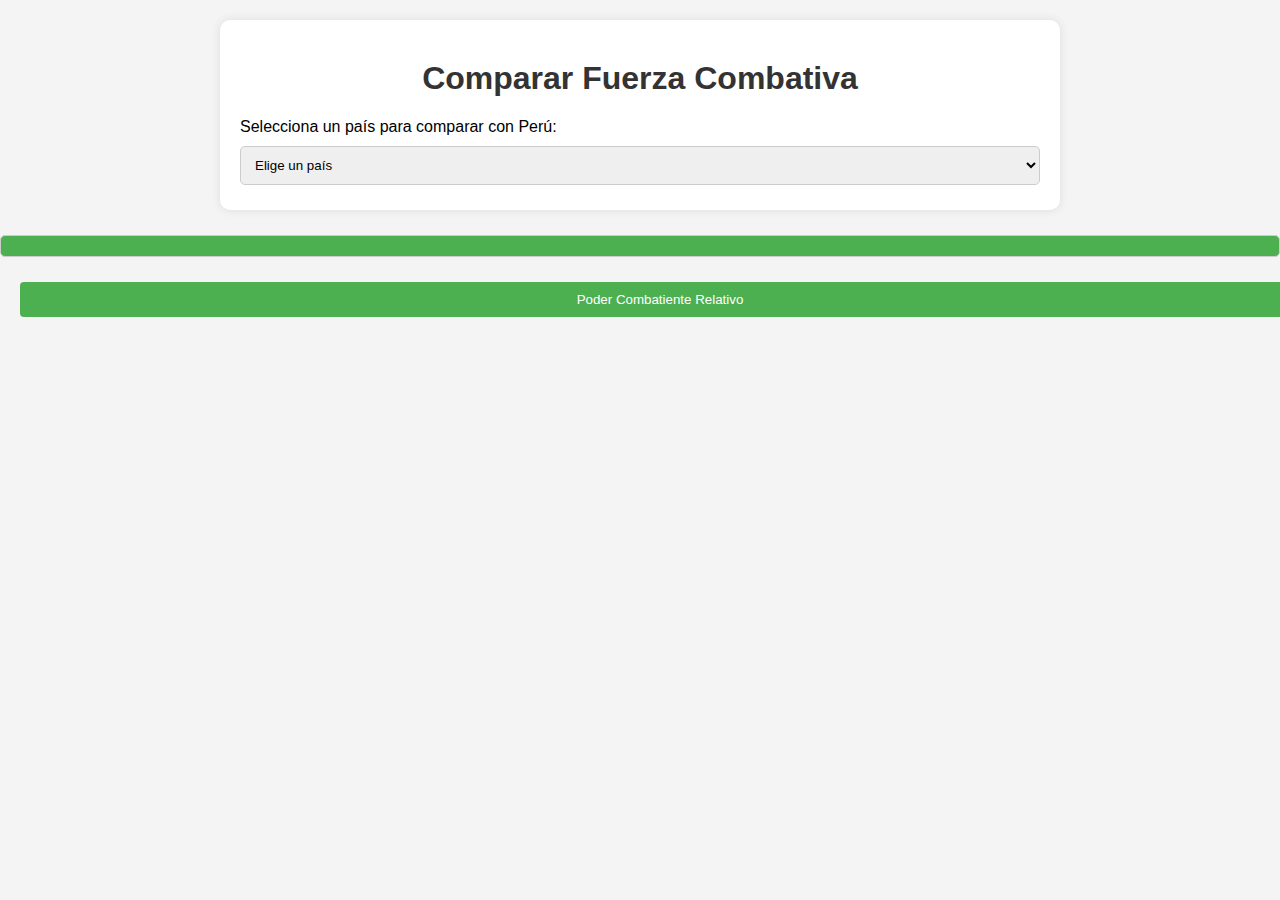
==== commit 5f6ae25c: "..." ====
--- a/index.html
+++ b/index.html
@@ -7,8 +7,8 @@
     <script src="script.js" defer></script>
     <script src="header.js" defer></script>
     <link rel="stylesheet" href="style.css">
-
 </head>
+
 <body>
     <div id="inicio">
         <h1>Comparar Fuerza Combativa</h1>
@@ -671,7 +671,1127 @@
             </tbody>
         </table>
         <br>
+        <h2>SECCION III: ¿CON QUÉ CANTIDAD DE MEDIOS NAVALES CUENTA LA FUERZA?</h2>
+        <table border="1">
+            <thead>
+                <tr>
+                    <th>Medio Naval</th>
+                    <th>Cantidad</th>
+                </tr>
+            </thead>
+            <tbody>
+                <tr>
+                    <td>SUPERFICIE - FRAGATAS</td>
+                    <td><input type="number" class="input-fuerza" data-option="fragatas"></td>
+                </tr>
+                <tr>
+                    <td>SUPERFICIE - CORBETAS</td>
+                    <td><input type="number" class="input-fuerza" data-option="corbetas"></td>
+                </tr>
+                <tr>
+                    <td>SUPERFICIE - MULTIPROPOSITO</td>
+                    <td><input type="number" class="input-fuerza" data-option="multiproposito"></td>
+                </tr>
+                <tr>
+                    <td>SUBMARINO</td>
+                    <td><input type="number" class="input-fuerza" data-option="submarino"></td>
+                </tr>
+                <tr>
+                    <td>AERONAVE</td>
+                    <td><input type="number" class="input-fuerza" data-option="aeronave"></td>
+                </tr>
+            </tbody>
+        </table>
+        <br>
+        <h2>SECCION IV: ¿CUÁL ES EL ALCANCE MÁXIMO DE SUS SISTEMAS?</h2>
+        <table border="1">
+            <thead>
+                <tr>
+                    <th>Sistema</th>
+                    <th>FRAGATAS</th>
+                    <th>CORBETAS</th>
+                    <th>MULTI</th>
+                    <th>SUBMARINO</th>
+                    <th>AERONAVES</th>
+                </tr>
+            </thead>
+            <tbody>
+                <tr>
+                    <td>MISILES</td>
+                    <td><input type="number" class="input-sistemas" data-option="misiles-fragatas"></td>
+                    <td><input type="number" class="input-sistemas" data-option="misiles-corbetas"></td>
+                    <td><input type="number" class="input-sistemas" data-option="misiles-multi"></td>
+                    <td><input type="number" class="input-sistemas" data-option="misiles-submarino"></td>
+                    <td><input type="number" class="input-sistemas" data-option="misiles-aeronaves"></td>
+                </tr>
+                <tr>
+                    <td>TORPEDOS</td>
+                    <td><input type="number" class="input-sistemas" data-option="torpedos-fragatas"></td>
+                    <td><input type="number" class="input-sistemas" data-option="torpedos-corbetas"></td>
+                    <td><input type="number" class="input-sistemas" data-option="torpedos-multi"></td>
+                    <td><input type="number" class="input-sistemas" data-option="torpedos-submarino"></td>
+                    <td><input type="number" class="input-sistemas" data-option="torpedos-aeronaves"></td>
+                </tr>
+                <tr>
+                    <td>ARTILLERÍA</td>
+                    <td><input type="number" class="input-sistemas" data-option="artilleria-fragatas"></td>
+                    <td><input type="number" class="input-sistemas" data-option="artilleria-corbetas"></td>
+                    <td><input type="number" class="input-sistemas" data-option="artilleria-multi"></td>
+                    <td><input type="number" class="input-sistemas" data-option="artilleria-submarino"></td>
+                    <td><input type="number" class="input-sistemas" data-option="artilleria-aeronaves"></td>
+                </tr>
+                <tr>
+                    <td>RADAR</td>
+                    <td><input type="number" class="input-sistemas" data-option="radar-fragatas"></td>
+                    <td><input type="number" class="input-sistemas" data-option="radar-corbetas"></td>
+                    <td><input type="number" class="input-sistemas" data-option="radar-multi"></td>
+                    <td><input type="number" class="input-sistemas" data-option="radar-submarino"></td>
+                    <td><input type="number" class="input-sistemas" data-option="radar-aeronaves"></td>
+                </tr>
+                <tr>
+                    <td>SONAR</td>
+                    <td><input type="number" class="input-sistemas" data-option="sonar-fragatas"></td>
+                    <td><input type="number" class="input-sistemas" data-option="sonar-corbetas"></td>
+                    <td><input type="number" class="input-sistemas" data-option="sonar-multi"></td>
+                    <td><input type="number" class="input-sistemas" data-option="sonar-submarino"></td>
+                    <td><input type="number" class="input-sistemas" data-option="sonar-aeronaves"></td>
+                </tr>
+            </tbody>
+        </table>
+        <br>
+        <h2>SECCION V: ¿CON QUÉ CANTIDAD DE MEDIOS NAVALES CUENTA EL ENEMIGO?</h2>
+        <table border="1">
+            <thead>
+                <tr>
+                    <th>Medio Naval</th>
+                    <th>Cantidad</th>
+                </tr>
+            </thead>
+            <tbody>
+                <tr>
+                    <td>SUPERFICIE - FRAGATAS</td>
+                    <td><input type="number" class="input-enemigo" data-option="enemigo-fragatas"></td>
+                </tr>
+                <tr>
+                    <td>SUPERFICIE - CORBETAS</td>
+                    <td><input type="number" class="input-enemigo" data-option="enemigo-corbetas"></td>
+                </tr>
+                <tr>
+                    <td>SUPERFICIE - MULTIPROPOSITO</td>
+                    <td><input type="number" class="input-enemigo" data-option="enemigo-multiproposito"></td>
+                </tr>
+                <tr>
+                    <td>SUBMARINO</td>
+                    <td><input type="number" class="input-enemigo" data-option="enemigo-submarino"></td>
+                </tr>
+                <tr>
+                    <td>AERONAVE</td>
+                    <td><input type="number" class="input-enemigo" data-option="enemigo-aeronave"></td>
+                </tr>
+            </tbody>
+        </table>
+        <br>
+        <h2>SECCION VI: ¿CUÁL ES EL ALCANCE MÁXIMO DE LOS SISTEMAS DEL ENEMIGO?</h2>
+        <table border="1">
+            <thead>
+                <tr>
+                    <th>Sistema</th>
+                    <th>FRAGATAS</th>
+                    <th>CORBETAS</th>
+                    <th>MULTI</th>
+                    <th>SUBMARINO</th>
+                    <th>AERONAVES</th>
+                </tr>
+            </thead>
+            <tbody>
+                <tr>
+                    <td>MISILES</td>
+                    <td><input type="number" class="input-sistemas-enemigo" data-option="enemigo-misiles-fragatas"></td>
+                    <td><input type="number" class="input-sistemas-enemigo" data-option="enemigo-misiles-corbetas"></td>
+                    <td><input type="number" class="input-sistemas-enemigo" data-option="enemigo-misiles-multi"></td>
+                    <td><input type="number" class="input-sistemas-enemigo" data-option="enemigo-misiles-submarino"></td>
+                    <td><input type="number" class="input-sistemas-enemigo" data-option="enemigo-misiles-aeronaves"></td>
+                </tr>
+                <tr>
+                    <td>TORPEDOS</td>
+                    <td><input type="number" class="input-sistemas-enemigo" data-option="enemigo-torpedos-fragatas"></td>
+                    <td><input type="number" class="input-sistemas-enemigo" data-option="enemigo-torpedos-corbetas"></td>
+                    <td><input type="number" class="input-sistemas-enemigo" data-option="enemigo-torpedos-multi"></td>
+                    <td><input type="number" class="input-sistemas-enemigo" data-option="enemigo-torpedos-submarino"></td>
+                    <td><input type="number" class="input-sistemas-enemigo" data-option="enemigo-torpedos-aeronaves"></td>
+                </tr>
+                <tr>
+                    <td>ARTILLERÍA</td>
+                    <td><input type="number" class="input-sistemas-enemigo" data-option="enemigo-artilleria-fragatas"></td>
+                    <td><input type="number" class="input-sistemas-enemigo" data-option="enemigo-artilleria-corbetas"></td>
+                    <td><input type="number" class="input-sistemas-enemigo" data-option="enemigo-artilleria-multi"></td>
+                    <td><input type="number" class="input-sistemas-enemigo" data-option="enemigo-artilleria-submarino"></td>
+                    <td><input type="number" class="input-sistemas-enemigo" data-option="enemigo-artilleria-aeronaves"></td>
+                </tr>
+                <tr>
+                    <td>RADAR</td>
+                    <td><input type="number" class="input-sistemas-enemigo" data-option="enemigo-radar-fragatas"></td>
+                    <td><input type="number" class="input-sistemas-enemigo" data-option="enemigo-radar-corbetas"></td>
+                    <td><input type="number" class="input-sistemas-enemigo" data-option="enemigo-radar-multi"></td>
+                    <td><input type="number" class="input-sistemas-enemigo" data-option="enemigo-radar-submarino"></td>
+                    <td><input type="number" class="input-sistemas-enemigo" data-option="enemigo-radar-aeronaves"></td>
+                </tr>
+                <tr>
+                    <td>SONAR</td>
+                    <td><input type="number" class="input-sistemas-enemigo" data-option="enemigo-sonar-fragatas"></td>
+                    <td><input type="number" class="input-sistemas-enemigo" data-option="enemigo-sonar-corbetas"></td>
+                    <td><input type="number" class="input-sistemas-enemigo" data-option="enemigo-sonar-multi"></td>
+                    <td><input type="number" class="input-sistemas-enemigo" data-option="enemigo-sonar-submarino"></td>
+                    <td><input type="number" class="input-sistemas-enemigo" data-option="enemigo-sonar-aeronaves"></td>
+                </tr>
+            </tbody>
+        </table>
+        <br>
         <button id="volverOperacionalNaval">⬅ Volver</button>
+    </div>
+
+    <div id="fuerzaMilitarSection" style="display: none;">
+        <h2>SECCION I: FACTORES DE CAPACIDAD MILITAR</h2>
+        
+        <!-- Timeline Navigation -->
+        <div class="timeline-nav">
+            <div class="timeline-item active" data-table="1">1</div>
+            <div class="timeline-item" data-table="2">2</div>
+            <div class="timeline-item" data-table="3">3</div>
+            <div class="timeline-item" data-table="4">4</div>
+            <div class="timeline-item" data-table="5">5</div>
+        </div>
+
+        
+
+        <div id="tablaFuerzaMilitar">
+            <!-- Table 1 - Already exists -->
+            <table border="1" class="military-factors-full" id="table1">
+                <thead>
+                    <tr>
+                        <th>Factor de Capacidad</th>
+                        <th>Peso (%)</th>
+                        <th>Criterio de Evaluación</th>
+                        <th>Valor Asignado (Escala 1-10)</th>
+                        <th>Perú</th>
+                        <th>País Seleccionado</th>
+                        <th>Justificación</th>
+                    </tr>
+                </thead>
+                <tbody>
+                    <tr>
+                        <td>Capacidad Doctrinal</td>
+                        <td>13%</td>
+                        <td>Evaluación de la capacidad doctrinal en términos de adaptación a amenazas modernas y conflictos híbridos</td>
+                        <td>
+                            <input type="number" min="1" max="10" class="valor-asignado">
+                        </td>
+                        <td>
+                            <input type="number" min="1" max="10" class="azul-input">
+                        </td>
+                        <td>
+                            <input type="number" min="1" max="10" class="verde-input">
+                        </td>
+                        <td>NATO Allied Joint Doctrine</td>
+                    </tr>
+                    <tr>
+                        <td>Capacidad de Mando y Control</td>
+                        <td>12%</td>
+                        <td>Capacidad de mando, control y flexibilidad estructural en operaciones nacionales e internacionales</td>
+                        <td>
+                            <input type="number" min="1" max="10" class="valor-asignado">
+                        </td>
+                        <td>
+                            <input type="number" min="1" max="10" class="azul-input">
+                        </td>
+                        <td>
+                            <input type="number" min="1" max="10" class="verde-input">
+                        </td>
+                        <td>U.S. Army War College</td>
+                    </tr>
+                    <tr>
+                        <td>Preparación y Ejercicios</td>
+                        <td>18%</td>
+                        <td>Nivel de preparación y frecuencia de ejercicios conjuntos con fuerzas aliadas</td>
+                        <td>
+                            <input type="number" min="1" max="10" class="valor-asignado">
+                        </td>
+                        <td>
+                            <input type="number" min="1" max="10" class="azul-input">
+                        </td>
+                        <td>
+                            <input type="number" min="1" max="10" class="verde-input">
+                        </td>
+                        <td>RAND Corporation</td>
+                    </tr>
+                    <tr>
+                        <td>Modernización del Material Bélico</td>
+                        <td>17%</td>
+                        <td>Nivel de modernización y operatividad del material bélico</td>
+                        <td>
+                            <input type="number" min="1" max="10" class="valor-asignado">
+                        </td>
+                        <td>
+                            <input type="number" min="1" max="10" class="azul-input">
+                        </td>
+                        <td>
+                            <input type="number" min="1" max="10" class="verde-input">
+                        </td>
+                        <td>Global Firepower</td>
+                    </tr>
+                    <tr>
+                        <td>Formación Académica Militar</td>
+                        <td>12%</td>
+                        <td>Formación académica militar y desarrollo de pensamiento estratégico</td>
+                        <td>
+                            <input type="number" min="1" max="10" class="valor-asignado">
+                        </td>
+                        <td>
+                            <input type="number" min="1" max="10" class="azul-input">
+                        </td>
+                        <td>
+                            <input type="number" min="1" max="10" class="verde-input">
+                        </td>
+                        <td>CSIS</td>
+                    </tr>
+                    <tr>
+                        <td>Calidad de la Tropa</td>
+                        <td>18%</td>
+                        <td>Calidad de la tropa en términos de disciplina, moral y experiencia en combate</td>
+                        <td>
+                            <input type="number" min="1" max="10" class="valor-asignado">
+                        </td>
+                        <td>
+                            <input type="number" min="1" max="10" class="azul-input">
+                        </td>
+                        <td>
+                            <input type="number" min="1" max="10" class="verde-input">
+                        </td>
+                        <td>Men Against Fire</td>
+                    </tr>
+                    <tr>
+                        <td>Infraestructura y Logística</td>
+                        <td>10%</td>
+                        <td>Bases, logística y capacidad de despliegue estratégico</td>
+                        <td>
+                            <input type="number" min="1" max="10" class="valor-asignado">
+                        </td>
+                        <td>
+                            <input type="number" min="1" max="10" class="azul-input">
+                        </td>
+                        <td>
+                            <input type="number" min="1" max="10" class="verde-input">
+                        </td>
+                        <td>SIPRI</td>
+                    </tr>
+                </tbody>
+            </table>
+
+            <!-- Table 2 - New capability groups table -->
+            <table>
+                <thead>
+                    <tr>
+                        <th>FCG</th>
+                        <th>Unidad</th>
+                        <th>Coeficiente</th>
+                        <th>Ponderación por característica</th>
+                    </tr>
+                </thead>
+                <tbody>
+                    <tr>
+                        <td rowspan="6">Movimiento y maniobra</td>
+                        <td>Vehículos de combate</td>
+                        <td>4</td>
+                        <td>
+                            <table style="width:100%; border-collapse:collapse;" cellspacing="0" cellpadding="4">
+                                <tr>
+                                    <td>
+                                        <table style="width:100%; border-collapse:collapse;">
+                                            <tr><td>Blindaje</td></tr>
+                                            <tr><td>1</td></tr>
+                                        </table>
+                                    </td>
+                                    <td>
+                                        <table style="width:100%; border-collapse:collapse;">
+                                            <tr><td>Poder de fuego</td></tr>
+                                            <tr><td>1.2</td></tr>
+                                        </table>
+                                    </td>
+                                    <td>
+                                        <table style="width:100%; border-collapse:collapse;">
+                                            <tr><td>Movilidad</td></tr>
+                                            <tr><td>0.8</td></tr>
+                                        </table>
+                                    </td>
+                                    <td>
+                                        <table style="width:100%; border-collapse:collapse;">
+                                            <tr><td>Sistema de control de fuego</td></tr>
+                                            <tr><td>0.6</td></tr>
+                                        </table>
+                                    </td>
+                                    <td>
+                                        <table style="width:100%; border-collapse:collapse;">
+                                            <tr><td>Apoyo logístico</td></tr>
+                                            <tr><td>0.2</td></tr>
+                                        </table>
+                                    </td>
+                                    <td>
+                                        <table style="width:100%; border-collapse:collapse;">
+                                            <tr><td>Cantidad de vehículos</td></tr>
+                                            <tr><td>0.2</td></tr>
+                                        </table>
+                                    </td>
+                                </tr>
+                            </table>
+                        </td>
+                    </tr>
+                    <tr>
+                        <td>Vehículos de apoyo de combate</td>
+                        <td>1</td>
+                        <td>
+                            <table style="width:100%; border-collapse:collapse;" cellspacing="0" cellpadding="4">
+                                <tr>
+                                    <td>
+                                        <table style="width:100%; border-collapse:collapse;">
+                                            <tr><td>Blindaje</td></tr>
+                                            <tr><td>0.2</td></tr>
+                                        </table>
+                                    </td>
+                                    <td>
+                                        <table style="width:100%; border-collapse:collapse;">
+                                            <tr><td>Poder de fuego</td></tr>
+                                            <tr><td>0.3</td></tr>
+                                        </table>
+                                    </td>
+                                    <td>
+                                        <table style="width:100%; border-collapse:collapse;">
+                                            <tr><td>Movilidad</td></tr>
+                                            <tr><td>0.2</td></tr>
+                                        </table>
+                                    </td>
+                                    <td>
+                                        <table style="width:100%; border-collapse:collapse;">
+                                            <tr><td>Sistema de control de fuego</td></tr>
+                                            <tr><td>0.2</td></tr>
+                                        </table>
+                                    </td>
+                                    <td>
+                                        <table style="width:100%; border-collapse:collapse;">
+                                            <tr><td>Apoyo logístico</td></tr>
+                                            <tr><td>0.05</td></tr>
+                                        </table>
+                                    </td>
+                                    <td>
+                                        <table style="width:100%; border-collapse:collapse;">
+                                            <tr><td>Cantidad</td></tr>
+                                            <tr><td>0.05</td></tr>
+                                        </table>
+                                    </td>
+                                </tr>
+                            </table>
+                        </td>
+                    </tr>
+                    <tr>
+                        <td>Vehículos porta tropa o de transporte de tropa</td>
+                        <td>1</td>
+                        <td>
+                            <table style="width:100%; border-collapse:collapse;" cellspacing="0" cellpadding="4">
+                                <tr>
+                                    <td>
+                                        <table style="width:100%; border-collapse:collapse;">
+                                            <tr><td>Blindaje</td></tr>
+                                            <tr><td>0.2</td></tr>
+                                        </table>
+                                    </td>
+                                    <td>
+                                        <table style="width:100%; border-collapse:collapse;">
+                                            <tr><td>Poder de fuego</td></tr>
+                                            <tr><td>0.3</td></tr>
+                                        </table>
+                                    </td>
+                                    <td>
+                                        <table style="width:100%; border-collapse:collapse;">
+                                            <tr><td>Movilidad</td></tr>
+                                            <tr><td>0.2</td></tr>
+                                        </table>
+                                    </td>
+                                    <td>
+                                        <table style="width:100%; border-collapse:collapse;">
+                                            <tr><td>Sistema de control de fuego</td></tr>
+                                            <tr><td>0.2</td></tr>
+                                        </table>
+                                    </td>
+                                    <td>
+                                        <table style="width:100%; border-collapse:collapse;">
+                                            <tr><td>Apoyo logístico</td></tr>
+                                            <tr><td>0.05</td></tr>
+                                        </table>
+                                    </td>
+                                    <td>
+                                        <table style="width:100%; border-collapse:collapse;">
+                                            <tr><td>Cantidad</td></tr>
+                                            <tr><td>0.05</td></tr>
+                                        </table>
+                                    </td>
+                                </tr>
+                            </table>
+                        </td>
+                    </tr>
+                    <tr>
+                        <td>Avión de transporte</td>
+                        <td>1</td>
+                        <td>
+                            <table style="width:100%; border-collapse:collapse;" cellspacing="0" cellpadding="4">
+                                <tr>
+                                    <td>
+                                        <table style="width:100%; border-collapse:collapse;">
+                                            <tr><td>Capacidad de Carga</td></tr>
+                                            <tr><td>0.4</td></tr>
+                                        </table>
+                                    </td>
+                                    <td>
+                                        <table style="width:100%; border-collapse:collapse;">
+                                            <tr><td>Autonomía</td></tr>
+                                            <tr><td>0.2</td></tr>
+                                        </table>
+                                    </td>
+                                    <td>
+                                        <table style="width:100%; border-collapse:collapse;">
+                                            <tr><td>Movilidad</td></tr>
+                                            <tr><td>0.2</td></tr>
+                                        </table>
+                                    </td>
+                                    <td>
+                                        <table style="width:100%; border-collapse:collapse;">
+                                            <tr><td>Tecnología</td></tr>
+                                            <tr><td>0.1</td></tr>
+                                        </table>
+                                    </td>
+                                    <td>
+                                        <table style="width:100%; border-collapse:collapse;">
+                                            <tr><td>Eficiencia de combustible</td></tr>
+                                            <tr><td>0.05</td></tr>
+                                        </table>
+                                    </td>
+                                    <td>
+                                        <table style="width:100%; border-collapse:collapse;">
+                                            <tr><td>Cantidad</td></tr>
+                                            <tr><td>0.05</td></tr>
+                                        </table>
+                                    </td>
+                                </tr>
+                            </table>
+                        </td>
+                    </tr>
+                    <tr>
+                        <td>Helicopteros de transporte</td>
+                        <td>1.5</td>
+                        <td>
+                            <table style="width:100%; border-collapse:collapse;" cellspacing="0" cellpadding="4">
+                                <tr>
+                                    <td>
+                                        <table style="width:100%; border-collapse:collapse;">
+                                            <tr><td>Capacidad de Carga</td></tr>
+                                            <tr><td>0.4</td></tr>
+                                        </table>
+                                    </td>
+                                    <td>
+                                        <table style="width:100%; border-collapse:collapse;">
+                                            <tr><td>Autonomía</td></tr>
+                                            <tr><td>0.2</td></tr>
+                                        </table>
+                                    </td>
+                                    <td>
+                                        <table style="width:100%; border-collapse:collapse;">
+                                            <tr><td>Movilidad</td></tr>
+                                            <tr><td>0.2</td></tr>
+                                        </table>
+                                    </td>
+                                    <td>
+                                        <table style="width:100%; border-collapse:collapse;">
+                                            <tr><td>Tecnología</td></tr>
+                                            <tr><td>0.1</td></tr>
+                                        </table>
+                                    </td>
+                                    <td>
+                                        <table style="width:100%; border-collapse:collapse;">
+                                            <tr><td>Eficiencia de Combustible</td></tr>
+                                            <tr><td>0.05</td></tr>
+                                        </table>
+                                    </td>
+                                    <td>
+                                        <table style="width:100%; border-collapse:collapse;">
+                                            <tr><td>Cantidad</td></tr>
+                                            <tr><td>0.05</td></tr>
+                                        </table>
+                                    </td>
+                                </tr>
+                            </table>
+                        </td>
+                    </tr>
+                    <tr>
+                        <td>Tropas</td>
+                        <td>1</td>
+                        <td>
+                            <table style="width:100%; border-collapse:collapse;" cellspacing="0" cellpadding="4">
+                                <tr>
+                                    <td>
+                                        <table style="width:100%; border-collapse:collapse;">
+                                            <tr><td>Moral</td></tr>
+                                            <tr><td>0.3</td></tr>
+                                        </table>
+                                    </td>
+                                    <td>
+                                        <table style="width:100%; border-collapse:collapse;">
+                                            <tr><td>Entrenamiento</td></tr>
+                                            <tr><td>0.4</td></tr>
+                                        </table>
+                                    </td>
+                                    <td>
+                                        <table style="width:100%; border-collapse:collapse;">
+                                            <tr><td>Experiencia</td></tr>
+                                            <tr><td>0.45</td></tr>
+                                        </table>
+                                    </td>
+                                    <td>
+                                        <table style="width:100%; border-collapse:collapse;">
+                                            <tr><td>Cohesión del grupo</td></tr>
+                                            <tr><td>0.35</td></tr>
+                                        </table>
+                                    </td>
+                                </tr>
+                            </table>
+                        </td>
+                    </tr>
+                    <tr>
+                        <td rowspan="2">Fuegos</td>
+                        <td>Artillería</td>
+                        <td>1.5</td>
+                        <td>
+                            <table style="width:100%; border-collapse:collapse;" cellspacing="0" cellpadding="4">
+                                <tr>
+                                    <td>
+                                        <table style="width:100%; border-collapse:collapse;">
+                                            <tr><td>Movilidad</td></tr>
+                                            <tr><td>0.3</td></tr>
+                                        </table>
+                                    </td>
+                                    <td>
+                                        <table style="width:100%; border-collapse:collapse;">
+                                            <tr><td>Potencia de Fuego</td></tr>
+                                            <tr><td>0.6</td></tr>
+                                        </table>
+                                    </td>
+                                    <td>
+                                        <table style="width:100%; border-collapse:collapse;">
+                                            <tr><td>Precisión</td></tr>
+                                            <tr><td>0.4</td></tr>
+                                        </table>
+                                    </td>
+                                    <td>
+                                        <table style="width:100%; border-collapse:collapse;">
+                                            <tr><td>Facilidad de Despliegue</td></tr>
+                                            <tr><td>0.1</td></tr>
+                                        </table>
+                                    </td>
+                                    <td>
+                                        <table style="width:100%; border-collapse:collapse;">
+                                            <tr><td>Tecnología</td></tr>
+                                            <tr><td>0.05</td></tr>
+                                        </table>
+                                    </td>
+                                    <td>
+                                        <table style="width:100%; border-collapse:collapse;">
+                                            <tr><td>Cantidad</td></tr>
+                                            <tr><td>0.05</td></tr>
+                                        </table>
+                                    </td>
+                                </tr>
+                            </table>
+                        </td>
+                    </tr>
+                    <tr>
+                        <td>Morteros</td>
+                        <td>1</td>
+                        <td>
+                            <table style="width:100%; border-collapse:collapse;" cellspacing="0" cellpadding="4">
+                                <tr>
+                                    <td>
+                                        <table style="width:100%; border-collapse:collapse;">
+                                            <tr><td>Calibre</td></tr>
+                                            <tr><td>0.2</td></tr>
+                                        </table>
+                                    </td>
+                                    <td>
+                                        <table style="width:100%; border-collapse:collapse;">
+                                            <tr><td>Alcance máximo</td></tr>
+                                            <tr><td>0.3</td></tr>
+                                        </table>
+                                    </td>
+                                    <td>
+                                        <table style="width:100%; border-collapse:collapse;">
+                                            <tr><td>Potencia de fuegos</td></tr>
+                                            <tr><td>0.3</td></tr>
+                                        </table>
+                                    </td>
+                                    <td>
+                                        <table style="width:100%; border-collapse:collapse;">
+                                            <tr><td>Movilidad</td></tr>
+                                            <tr><td>0.1</td></tr>
+                                        </table>
+                                    </td>
+                                    <td>
+                                        <table style="width:100%; border-collapse:collapse;">
+                                            <tr><td>Tiempo de preparación y despliegue</td></tr>
+                                            <tr><td>0.05</td></tr>
+                                        </table>
+                                    </td>
+                                    <td>
+                                        <table style="width:100%; border-collapse:collapse;">
+                                            <tr><td>Cantidad</td></tr>
+                                            <tr><td>0.05</td></tr>
+                                        </table>
+                                    </td>
+                                </tr>
+                            </table>
+                        </td>
+                    </tr>
+                    <tr>
+                        <td rowspan="3">Protección</td>   <!-- Changed from 4 to 3 -->
+                        <td>Antitanque</td>
+                        <td>1.3</td>
+                        <td>
+                            <table style="width:100%; border-collapse:collapse;" cellspacing="0" cellpadding="4">
+                                <tr>
+                                    <td>
+                                        <table style="width:100%; border-collapse:collapse;">
+                                            <tr><td>Alcance</td></tr>
+                                            <tr><td>0.3</td></tr>
+                                        </table>
+                                    </td>
+                                    <td>
+                                        <table style="width:100%; border-collapse:collapse;">
+                                            <tr><td>Penetración de blindaje</td></tr>
+                                            <tr><td>0.3</td></tr>
+                                        </table>
+                                    </td>
+                                    <td>
+                                        <table style="width:100%; border-collapse:collapse;">
+                                            <tr><td>Operación en condiciones extremas</td></tr>
+                                            <tr><td>0.2</td></tr>
+                                        </table>
+                                    </td>
+                                    <td>
+                                        <table style="width:100%; border-collapse:collapse;">
+                                            <tr><td>Efectividad</td></tr>
+                                            <tr><td>0.1</td></tr>
+                                        </table>
+                                    </td>
+                                    <td>
+                                        <table style="width:100%; border-collapse:collapse;">
+                                            <tr><td>Tipo de guía</td></tr>
+                                            <tr><td>0.05</td></tr>
+                                        </table>
+                                    </td>
+                                    <td>
+                                        <table style="width:100%; border-collapse:collapse;">
+                                            <tr><td>Cantidad de cohetes</td></tr>
+                                            <tr><td>0.05</td></tr>
+                                        </table>
+                                    </td>
+                                </tr>
+                            </table>
+                        </td>
+                    </tr>
+                    <tr>
+                        <td>Artillería antiaerea</td>
+                        <td>1.4</td>
+                        <td>
+                            <table style="width:100%; border-collapse:collapse;" cellspacing="0" cellpadding="4">
+                                <tr>
+                                    <td>
+                                        <table style="width:100%; border-collapse:collapse;">
+                                            <tr><td>Alcance efectivo</td></tr>
+                                            <tr><td>0.3</td></tr>
+                                        </table>
+                                    </td>
+                                    <td>
+                                        <table style="width:100%; border-collapse:collapse;">
+                                            <tr><td>Precisión</td></tr>
+                                            <tr><td>0.3</td></tr>
+                                        </table>
+                                    </td>
+                                    <td>
+                                        <table style="width:100%; border-collapse:collapse;">
+                                            <tr><td>Movilidad</td></tr>
+                                            <tr><td>0.2</td></tr>
+                                        </table>
+                                    </td>
+                                    <td>
+                                        <table style="width:100%; border-collapse:collapse;">
+                                            <tr><td>Sistema de rastreo</td></tr>
+                                            <tr><td>0.1</td></tr>
+                                        </table>
+                                    </td>
+                                    <td>
+                                        <table style="width:100%; border-collapse:collapse;">
+                                            <tr><td>Tecnología</td></tr>
+                                            <tr><td>0.05</td></tr>
+                                        </table>
+                                    </td>
+                                    <td>
+                                        <table style="width:100%; border-collapse:collapse;">
+                                            <tr><td>Cantidad</td></tr>
+                                            <tr><td>0.05</td></tr>
+                                        </table>
+                                    </td>
+                                </tr>
+                            </table>
+                        </td>
+                    </tr>
+                    <tr>
+                        <td>Vehículos de ingeniería militar</td>
+                        <td>1.2</td>
+                        <td>
+                            <table style="width:100%; border-collapse:collapse;" cellspacing="0" cellpadding="4">
+                                <tr>
+                                    <td>
+                                        <table style="width:100%; border-collapse:collapse;">
+                                            <tr><td>Capacidad de Construcción</td></tr>
+                                            <tr><td>0.2</td></tr>
+                                        </table>
+                                    </td>
+                                    <td>
+                                        <table style="width:100%; border-collapse:collapse;">
+                                            <tr><td>Colocación de Minas</td></tr>
+                                            <tr><td>0.2</td></tr>
+                                        </table>
+                                    </td>
+                                    <td>
+                                        <table style="width:100%; border-collapse:collapse;">
+                                            <tr><td>Despeje de Terreno</td></tr>
+                                            <tr><td>0.2</td></tr>
+                                        </table>
+                                    </td>
+                                    <td>
+                                        <table style="width:100%; border-collapse:collapse;">
+                                            <tr><td>Movilidad</td></tr>
+                                            <tr><td>0.1</td></tr>
+                                        </table>
+                                    </td>
+                                    <td>
+                                        <table style="width:100%; border-collapse:collapse;">
+                                            <tr><td>Puente</td></tr>
+                                            <tr><td>0.05</td></tr>
+                                        </table>
+                                    </td>
+                                    <td>
+                                        <table style="width:100%; border-collapse:collapse;">
+                                            <tr><td>Cantidad</td></tr>
+                                            <tr><td>0.05</td></tr>
+                                        </table>
+                                    </td>
+                                </tr>
+                            </table>
+                        </td>
+                    </tr>
+                    <tr>
+                        <td>C2</td>
+                        <td>Comando y control</td>
+                        <td>1.5</td>
+                        <td>
+                            <table style="width:100%; border-collapse:collapse;" cellspacing="0" cellpadding="4">
+                                <tr>
+                                    <td>
+                                        <table style="width:100%; border-collapse:collapse;">
+                                            <tr><td>Alcance</td></tr>
+                                            <tr><td>0.5</td></tr>
+                                        </table>
+                                    </td>
+                                    <td>
+                                        <table style="width:100%; border-collapse:collapse;">
+                                            <tr><td>Fiabilidad</td></tr>
+                                            <tr><td>0.4</td></tr>
+                                        </table>
+                                    </td>
+                                    <td>
+                                        <table style="width:100%; border-collapse:collapse;">
+                                            <tr><td>Capacidad de Comunicación</td></tr>
+                                            <tr><td>0.3</td></tr>
+                                        </table>
+                                    </td>
+                                    <td>
+                                        <table style="width:100%; border-collapse:collapse;">
+                                            <tr><td>Flexibilidad Operacional</td></tr>
+                                            <tr><td>0.2</td></tr>
+                                        </table>
+                                    </td>
+                                    <td>
+                                        <table style="width:100%; border-collapse:collapse;">
+                                            <tr><td>Tecnología de Comunicación</td></tr>
+                                            <tr><td>0.05</td></tr>
+                                        </table>
+                                    </td>
+                                    <td>
+                                        <table style="width:100%; border-collapse:collapse;">
+                                            <tr><td>Cantidad</td></tr>
+                                            <tr><td>0.05</td></tr>
+                                        </table>
+                                    </td>
+                                </tr>
+                            </table>
+                        </td>
+                    </tr>
+                    <tr>
+                        <td>IVR</td>
+                        <td>Inteligencia, Vigilancia y Reconocimiento</td>
+                        <td>1.5</td>
+                        <td>
+                            <table style="width:100%; border-collapse:collapse;" cellspacing="0" cellpadding="4">
+                                <tr>
+                                    <td>
+                                        <table style="width:100%; border-collapse:collapse;">
+                                            <tr><td>Autonomía (Horas)</td></tr>
+                                            <tr><td>0.4</td></tr>
+                                        </table>
+                                    </td>
+                                    <td>
+                                        <table style="width:100%; border-collapse:collapse;">
+                                            <tr><td>Altitud Máxima de Vuelo (Metros)</td></tr>
+                                            <tr><td>0.3</td></tr>
+                                        </table>
+                                    </td>
+                                    <td>
+                                        <table style="width:100%; border-collapse:collapse;">
+                                            <tr><td>Carga Útil (Kg)</td></tr>
+                                            <tr><td>0.2</td></tr>
+                                        </table>
+                                    </td>
+                                    <td>
+                                        <table style="width:100%; border-collapse:collapse;">
+                                            <tr><td>Velocidad Máxima (Km/h)</td></tr>
+                                            <tr><td>0.2</td></tr>
+                                        </table>
+                                    </td>
+                                    <td>
+                                        <table style="width:100%; border-collapse:collapse;">
+                                            <tr><td>Rango de Comunicación (Km)</td></tr>
+                                            <tr><td>0.05</td></tr>
+                                        </table>
+                                    </td>
+                                    <td>
+                                        <table style="width:100%; border-collapse:collapse;">
+                                            <tr><td>Cantidad</td></tr>
+                                            <tr><td>0.05</td></tr>
+                                        </table>
+                                    </td>
+                                </tr>
+                            </table>
+                        </td>
+                    </tr>
+                    <tr>
+                        <td rowspan="2">Sostenimiento</td>
+                        <td>Vehículos de apoyo administrativo</td>
+                        <td>0.8</td>
+                        <td>
+                            <table style="width:100%; border-collapse:collapse;" cellspacing="0" cellpadding="4">
+                                <tr>
+                                    <td>
+                                        <table style="width:100%; border-collapse:collapse;">
+                                            <tr><td>Capacidad de Carga</td></tr>
+                                            <tr><td>0.3</td></tr>
+                                        </table>
+                                    </td>
+                                    <td>
+                                        <table style="width:100%; border-collapse:collapse;">
+                                            <tr><td>Movilidad</td></tr>
+                                            <tr><td>0.2</td></tr>
+                                        </table>
+                                    </td>
+                                    <td>
+                                        <table style="width:100%; border-collapse:collapse;">
+                                            <tr><td>Fiabilidad</td></tr>
+                                            <tr><td>0.1</td></tr>
+                                        </table>
+                                    </td>
+                                    <td>
+                                        <table style="width:100%; border-collapse:collapse;">
+                                            <tr><td>Versatilidad</td></tr>
+                                            <tr><td>0.1</td></tr>
+                                        </table>
+                                    </td>
+                                    <td>
+                                        <table style="width:100%; border-collapse:collapse;">
+                                            <tr><td>Tecnología</td></tr>
+                                            <tr><td>0.1</td></tr>
+                                        </table>
+                                    </td>
+                                    <td>
+                                        <table style="width:100%; border-collapse:collapse;">
+                                            <tr><td>Cantidad</td></tr>
+                                            <tr><td>0.2</td></tr>
+                                        </table>
+                                    </td>
+                                </tr>
+                            </table>
+                        </td>
+                    </tr>
+                    <tr>
+                        <td>Ambulancias</td>
+                        <td>0.5</td>
+                        <td>
+                            <table style="width:100%; border-collapse:collapse;" cellspacing="0" cellpadding="4">
+                                <tr>
+                                    <td>
+                                        <table style="width:100%; border-collapse:collapse;">
+                                            <tr><td>Capacidad de Carga</td></tr>
+                                            <tr><td>0.1</td></tr>
+                                        </table>
+                                    </td>
+                                    <td>
+                                        <table style="width:100%; border-collapse:collapse;">
+                                            <tr><td>Movilidad</td></tr>
+                                            <tr><td>0.1</td></tr>
+                                        </table>
+                                    </td>
+                                    <td>
+                                        <table style="width:100%; border-collapse:collapse;">
+                                            <tr><td>Resistencia</td></tr>
+                                            <tr><td>0.1</td></tr>
+                                        </table>
+                                    </td>
+                                    <td>
+                                        <table style="width:100%; border-collapse:collapse;">
+                                            <tr><td>Tecnología</td></tr>
+                                            <tr><td>0.05</td></tr>
+                                        </table>
+                                    </td>
+                                    <td>
+                                        <table style="width:100%; border-collapse:collapse;">
+                                            <tr><td>Autonomía</td></tr>
+                                            <tr><td>0.05</td></tr>
+                                        </table>
+                                    </td>
+                                    <td>
+                                        <table style="width:100%; border-collapse:collapse;">
+                                            <tr><td>Cantidad</td></tr>
+                                            <tr><td>0.1</td></tr>
+                                        </table>
+                                    </td>
+                                </tr>
+                            </table>
+                        </td>
+                    </tr>
+                </tbody>
+            </table>
+        </div>
+
+<!-- tabla 3 -->
+
+<table>
+    <thead>
+        <tr>
+            <th>Factor de capacidad</th>
+            <th>Peso %</th>
+            <th>Ejército</th>
+            <th>Valor Asignado (Escala 1-10)</th>
+            <th>Justificación</th>
+            <th>Ejército</th>
+            <th>Valor Asignado (Escala 1-10)</th>
+            <th>Justificación</th>
+            <th>Azul</th>
+            <th>Verde</th>
+        </tr>
+    </thead>
+    <tbody>
+        <tr>
+            <td>Doctrina</td>
+            <td>0.13</td>
+            <td>Azul</td>
+            <td>7</td>
+            <td>El Ejército de Azul tiene una doctrina bien estructurada para guerra convencional en zonas áridas y desiertos debido a su experiencia histórica en estos terrenos. La doctrina ha desarrollado estrategias de combate altamente móviles en movilidad en altura y adaptación al clima extremo. Sin embargo, en la Amazonía, enfrenta desafíos debido a la dificultad de aplicación de doctrinas convencionales en ambientes selváticos, donde el combate requiere mayor flexibilidad, tácticas de infiltración y adaptación a terreno denso y hostil. Si bien existen mejoras en la doctrina en esta área, se requiere actualización para una mejor integración de nuevas amenazas.</td>
+            <td>Verde</td>
+            <td>8</td>
+            <td>El Ejército de Verde posee una doctrina bien estructurada, con un enfoque en operaciones convencionales, seguridad interna y despliegues internacionales. Su doctrina ha sido adaptada para misiones de paz y conflictos de baja intensidad, lo que le ha permitido operar en entornos diversos. Además, mantiene una política de actualización doctrinal constante mediante cooperación con aliados como Estados Unidos y la OTAN. Sin embargo, en comparación con potencias militares avanzadas, aún puede optimizar su capacidad para conflictos de alta intensidad.</td>
+            <td>0.91</td>
+            <td>1.04</td>
+        </tr>
+        <tr>
+            <td>Organización</td>
+            <td>0.12</td>
+            <td>Azul</td>
+            <td>7</td>
+            <td>La estructura del Ejército de Azul es de alto nivel en zonas desérticas, ya que se realizan frecuentes ejercicios en estas áreas, permitiendo mejorar la movilidad y el control del terreno aún manejados con eficacia. No obstante, en la Amazonía ha demostrado limitaciones en el control de esta área debido a dificultades de movilidad y abastecimiento importantes en capacidad operativa. En conflictos internacionales, enfrenta restricciones en despliegue y coordinación debido a una menor integración en misiones de coalición.</td>
+            <td>Verde</td>
+            <td>9</td>
+            <td>La estructura del Ejército de Verde está diseñada para operar en diferentes entornos geográficos, desde la selva amazónica hasta zonas urbanas y rurales. Su capacidad de proyección de fuerza y operaciones conjuntas con otras ramas militares y aliados la posicionan como un ejército de alta preparación estratégica. Además, su mando y control permite una rápida movilización en situaciones de emergencia y conflictos internacionales, lo que la convierte en una fuerza flexible y eficiente.</td>
+            <td>0.84</td>
+            <td>1.08</td>
+        </tr>
+        <tr>
+            <td>Instrucción y Entrenamiento</td>
+            <td>0.18</td>
+            <td>Azul</td>
+            <td>7</td>
+            <td>La instrucción del Ejército de Azul es de alto nivel en zonas desérticas, ya que se realizan frecuentes ejercicios en estas áreas, permitiendo mejorar la movilidad y la capacidad de supervivencia en condiciones extremas. En montaña, si bien hay formación específica, la cantidad de ejercicios podría optimizarse para mejorar la efectividad en combate en este tipo de terreno. En selva, aunque las fuerzas especiales tienen un gran capacidad de adaptación y experiencia, el entrenamiento general enfrenta dificultades. La instrucción en guerra convencional no incorpora estos ambientes en su totalidad. Otro factor es que el servicio militar voluntario, que dura dos años, no siempre se aprovecha en su totalidad en entrenamiento táctico, ya que parte de los reclutas son empleados en funciones administrativas, lo que reduce su preparación efectiva para combate.</td>
+            <td>Verde</td>
+            <td>9</td>
+            <td>El Ejército de Verde tiene un entrenamiento diversificado y adaptado a diferentes tipos de combate. Su personal recibe formación en selva, combate urbano y montaña además de colaboración con organismos internacionales. También realiza ejercicios conjuntos con Estados Unidos, Francia y otros aliados, lo que fortalece la capacidad de respuesta en escenarios internacionales. La preparación de sus fuerzas especiales es altamente reconocida a nivel regional. Sin embargo, el entrenamiento en guerra convencional aún podría beneficiarse de una mayor integración de simulaciones avanzadas y tecnologías emergentes.</td>
+            <td>1.26</td>
+            <td>1.62</td>
+        </tr>
+        <tr>
+            <td>Equipamiento</td>
+            <td>0.17</td>
+            <td>Azul</td>
+            <td>5</td>
+            <td>El equipamiento del Ejército de Azul es funcional y adecuado para operaciones de baja intensidad, pero enfrenta deficiencias en modernización y capacidad tecnológica operativa. Sus vehículos blindados, por ejemplo, requieren mejoras para optimizar su desempeño en terrenos accidentados. En armamento individual, aunque cuenta con fusiles y equipos de calidad, en comparación con ejércitos de mayor capacidad de defensa, la actualización de sistemas de defensa aérea y artillería aún es un desafío. Su dependencia de importaciones hace que la renovación de equipos sea lenta y las piezas de repuesto sean limitadas.</td>
+            <td>Verde</td>
+            <td>8</td>
+            <td>El Ejército de Verde cuenta con una industria de defensa desarrollada, lo que le permite producir y modernizar su propio equipamiento militar. Empresas como Embraer y Avibras lideran avances en vehículos blindados y sistemas de misiles que han mejorado la capacidad de defensa. Sin embargo, aún depende de importaciones para ciertos sistemas avanzados. A pesar de esto, el país está en proceso de modernización con un enfoque en la autosuficiencia en componentes clave de defensa, lo que otorga una ventaja significativa en comparación con otros ejércitos de la región.</td>
+            <td>129.985</td>
+            <td>6131.23</td>
+        </tr>
+        <tr>
+            <td>Educación</td>
+            <td>0.12</td>
+            <td>Azul</td>
+            <td>7</td>
+            <td>La formación académica de los oficiales del Ejército de Azul es adecuada, con una estructura educativa sólida en la Escuela Militar de Chorrillos y el Centro de Altos Estudios Nacionales (CAEN). Sin embargo, la capacitación en el extranjero es limitada, lo que reduce la posibilidad de que los oficiales adopten doctrinas y estrategias más avanzadas de otros ejércitos. A pesar de esto, los programas de liderazgo y desarrollo de pensamiento estratégico son de alta calidad, y los oficiales tienen acceso a académicos internacionales de alto nivel, lo que eleva esta área a un área de mejora.</td>
+            <td>Verde</td>
+            <td>9</td>
+            <td>El Ejército de Verde tiene instituciones militares reconocidas, como la Academia Militar das Agulhas Negras, que forma oficiales con un alto nivel de preparación. Además, su programa de intercambio con academias militares extranjeras, especialmente en Estados Unidos, Europa y Asia, permite a los oficiales adquirir conocimientos avanzados y técnicas de liderazgo estratégico. Esto le otorga una ventaja significativa en términos de desarrollo estratégico y liderazgo.</td>
+            <td>1.08</td>
+            <td>1.08</td>
+        </tr>
+        <tr>
+            <td>Personal</td>
+            <td>0.18</td>
+            <td>Azul</td>
+            <td>8</td>
+            <td>El Ejército de Azul cuenta con una tropa numerosa, profesionalizada y con alta moral. Su experiencia en combate en zonas de conflicto interno ha fortalecido su capacidad operativa. Además, la moral y disciplina de la tropa son altas. Sin embargo, la falta de veteranos de guerra internacional y pocos soldados de servicio militar voluntario afectan la calidad general de la tropa en comparación con ejércitos de mayor capacidad operativa.</td>
+            <td>Verde</td>
+            <td>9</td>
+            <td>El personal militar del Ejército de Verde es numeroso, profesionalizado y con alta moral. Su experiencia en combate en zonas de conflicto interno ha fortalecido su capacidad operativa. Además, la moral y disciplina de la tropa son altas. Sin embargo, la falta de veteranos de guerra internacional y pocos soldados de servicio militar voluntario afectan la calidad general de la tropa en comparación con ejércitos de mayor capacidad operativa.</td>
+            <td>1.44</td>
+            <td>1.62</td>
+        </tr>
+        <tr>
+            <td>Infraestructura</td>
+            <td>0.10</td>
+            <td>Azul</td>
+            <td>5</td>
+            <td>La infraestructura del Ejército de Azul es operativa, pero enfrenta desafíos en términos de logística en varias áreas. Algunas bases presentan limitaciones en mantenimiento y logística, especialmente en áreas de alta rotación como la Amazonía. En comparación con ejércitos más desarrollados, la infraestructura de Azul requiere mejoras en términos de redes logísticas estratégicas y en tecnología de comunicación para mejorar la coordinación en el campo.</td>
+            <td>Verde</td>
+            <td>8</td>
+            <td>La infraestructura del Ejército de Verde está bien distribuida, lo que le permite una rápida movilización y respuesta en situaciones de emergencia. Sus bases están bien mantenidas y cuentan con redes logísticas avanzadas que permiten una rápida movilización y respuesta en situaciones de emergencia. En comparación con otros ejércitos de la región, Verde tiene una ventaja significativa en términos de sostenibilidad operativa y capacidad de despliegue rápido.</td>
+            <td>0.5</td>
+            <td>0.8</td>
+        </tr>
+    </tbody>
+</table>
+
+        <button id="volverOperacionalMilitar">⬅ Volver</button>
     </div>
 
     <!-- Modal for Liderazgo Nacional -->
@@ -1219,7 +2339,7 @@
             </div>
 
             <div id="nivelPoderTerrorismoSection" style="display: none;">
-                <h3>Nivel de Poder</h3>
+                <h3>Nivel de Poder</h4>
                 <h4>Ausencia de grupos hostiles con presencia nacional</h4>
                 <div class="input-container">
                     <label for="accionesTerroristasNacional">Ausencia de acciones Terroristas:</label>
@@ -1310,5 +2430,60 @@
         </div>
     </div>
 
+    <button id="poderCombatienteRelativo" class="btn-pcr" onclick="mostrarPoderCombatienteRelativo()">
+        Poder Combatiente Relativo
+    </button>
+
+    <!-- Modal para Poder Combatiente Relativo -->
+    <div id="modalPCR" class="modal">
+        <div class="modal-content pcr-content">
+            <span class="close" onclick="cerrarModalPCR()">&times;</span>
+            <h1>Poder Combatiente Relativo</h1>
+            <div class="table-container">
+                <table>
+                    <tr><th colspan="2">Fuerza de Superficie Perú</th></tr>
+                    <tr><td>ALMIRANTE GRAU</td><td>CLM-81</td></tr>
+                    <tr><td>CARVAJAL - SH-30</td><td>FM-51</td></tr>
+                    <tr><td>VILLAVISENCIO</td><td>FM-52</td></tr>
+                    <tr><td>MONTERO</td><td>FM-53</td></tr>
+                    <tr><td>MARIATEGUI - SH-34</td><td>FM-54</td></tr>
+                    <tr><td>AGUIRRE</td><td>FM-55</td></tr>
+                    <tr><td>PALACIOS</td><td>FM-56</td></tr>
+                    <tr><td>QUIÑONES - AB-212</td><td>CM-21</td></tr>
+                    <tr><td>VILLEGAS - AB-212</td><td>CM-22</td></tr>
+                    <tr><td>DEL SOLAR</td><td>CM-23</td></tr>
+                </table>
+
+                <table>
+                    <tr><th colspan="2">Escuadra País Seleccionado</th></tr>
+                    <tr><td>ALMIRANTE COCHRANE - SH-23</td><td>FF-05</td></tr>
+                    <tr><td>ALMIRANTE LYNCH</td><td>FF-06</td></tr>
+                    <tr><td>ALMIRANTE CONDELL</td><td>FF-07</td></tr>
+                    <tr><td>ALMIRANTE BLANCO</td><td>FF-14</td></tr>
+                    <tr><td>ALMIRANTE LATORRE</td><td>FF-15</td></tr>
+                    <tr><td>ALMIRANTE WILLIAMS - SH-32</td><td>LM-31</td></tr>
+                    <tr><td>LM-32</td><td></td></tr>
+                    <tr><td>LM-33</td><td></td></tr>
+                    <tr><td>LM-34</td><td></td></tr>
+                    <tr><td>LM-35</td><td></td></tr>
+                </table>
+            </div>
+
+            <div class="input-container">
+                <label>PCR ASIMÉTRICO Perú: <input type="number" id="pcrPeru" value="1.0" step="0.1"></label>
+                <label>PCR ASIMÉTRICO País Seleccionado: <input type="number" id="pcrPaisSeleccionado" value="3.3" step="0.1"></label>
+                <button onclick="actualizarGrafico()">Actualizar</button>
+            </div>
+
+            <div class="chart-container">
+                <h2>PCR ASIMÉTRICO</h2>
+                <div class="bar-chart">
+                    <div id="barPeru" class="bar peru" style="height: 25%;">1.0</div>
+                    <div id="barPaisSeleccionado" class="bar chile" style="height: 75%;">3.3</div>
+                </div>
+            </div>
+        </div>
+    </div>
+
 </body>
 </html>
--- a/style.css
+++ b/style.css
@@ -144,3 +144,185 @@
     text-align: center;
     margin-top: 20px;
 }
+
+/* Military Force Styles */
+.timeline-nav {
+    display: flex;
+    justify-content: center;
+    margin: 20px 0;
+    background: #f0f0f0;
+    padding: 10px;
+    border-radius: 20px;
+}
+
+.timeline-item {
+    width: 30px;
+    height: 30px;
+    border-radius: 50%;
+    background: #ddd;
+    display: flex;
+    align-items: center;
+    justify-content: center;
+    margin: 0 10px;
+    cursor: pointer;
+    transition: 0.3s;
+}
+
+.timeline-item.active {
+    background: #4CAF50;
+    color: white;
+}
+
+.military-factors {
+    width: 100%;
+    margin-top: 20px;
+}
+
+.criterion-cell {
+    position: relative;
+    cursor: help;
+}
+
+.evaluation-scale {
+    display: none;
+    position: absolute;
+    background: white;
+    border: 1px solid #ddd;
+    padding: 10px;
+    border-radius: 5px;
+    box-shadow: 0 2px 5px rgba(0,0,0,0.2);
+    z-index: 1000;
+}
+
+.criterion-cell:hover .evaluation-scale {
+    display: block;
+}
+
+.reference-cell {
+    color: blue;
+    font-style: italic;
+}
+
+.military-factors-full {
+    width: 100%;
+    margin-top: 20px;
+}
+
+.military-factors-full th, .military-factors-full td {
+    padding: 10px;
+    text-align: center;
+}
+
+.military-factors-full input {
+    width: 50px;
+    text-align: center;
+}
+
+.fcg-box {
+    border: 1px solid #ccc;
+    padding: 10px;
+    margin: 5px;
+    border-radius: 5px;
+}
+
+.fcg-box h4 {
+    margin: 0 0 10px 0;
+    color: #333;
+}
+
+.fcg-input {
+    width: 100%;
+    padding: 5px;
+    box-sizing: border-box;
+}
+
+#table2 input {
+    width: 90%;
+    padding: 5px;
+}
+
+#table2 td {
+    min-width: 150px;
+    vertical-align: top;
+    padding: 15px;
+}
+
+.unit-list {
+    display: flex;
+    flex-direction: column;
+    gap: 8px;
+}
+
+.unit-item {
+    display: flex;
+    justify-content: space-between;
+    align-items: center;
+    gap: 10px;
+}
+
+.unit-item label {
+    margin: 0;
+    font-size: 0.9em;
+    flex: 1;
+}
+
+.unit-item input {
+    width: 100px;
+}
+
+.pcr-content {
+    width: 90%;
+    max-width: 1200px;
+}
+
+.table-container {
+    display: flex;
+    justify-content: space-around;
+    width: 90%;
+    margin: 20px auto;
+}
+
+.bar-chart {
+    display: flex;
+    justify-content: center;
+    align-items: flex-end;
+    height: 200px;
+    width: 50%;
+    margin: auto;
+    border: 1px solid black;
+    background-color: #f0f0f0;
+    position: relative;
+}
+
+.bar {
+    width: 40%;
+    text-align: center;
+    color: white;
+    font-weight: bold;
+    position: absolute;
+    bottom: 0;
+}
+
+.peru { background-color: blue; left: 10%; }
+.chile { background-color: red; right: 10%; }
+
+.input-container {
+    margin-top: 10px;
+    display: flex;
+    justify-content: center;
+    gap: 20px;
+}
+
+.btn-pcr {
+    margin: 20px;
+    padding: 10px 20px;
+    background-color: #4CAF50;
+    color: white;
+    border: none;
+    border-radius: 4px;
+    cursor: pointer;
+}
+
+.btn-pcr:hover {
+    background-color: #45a049;
+}
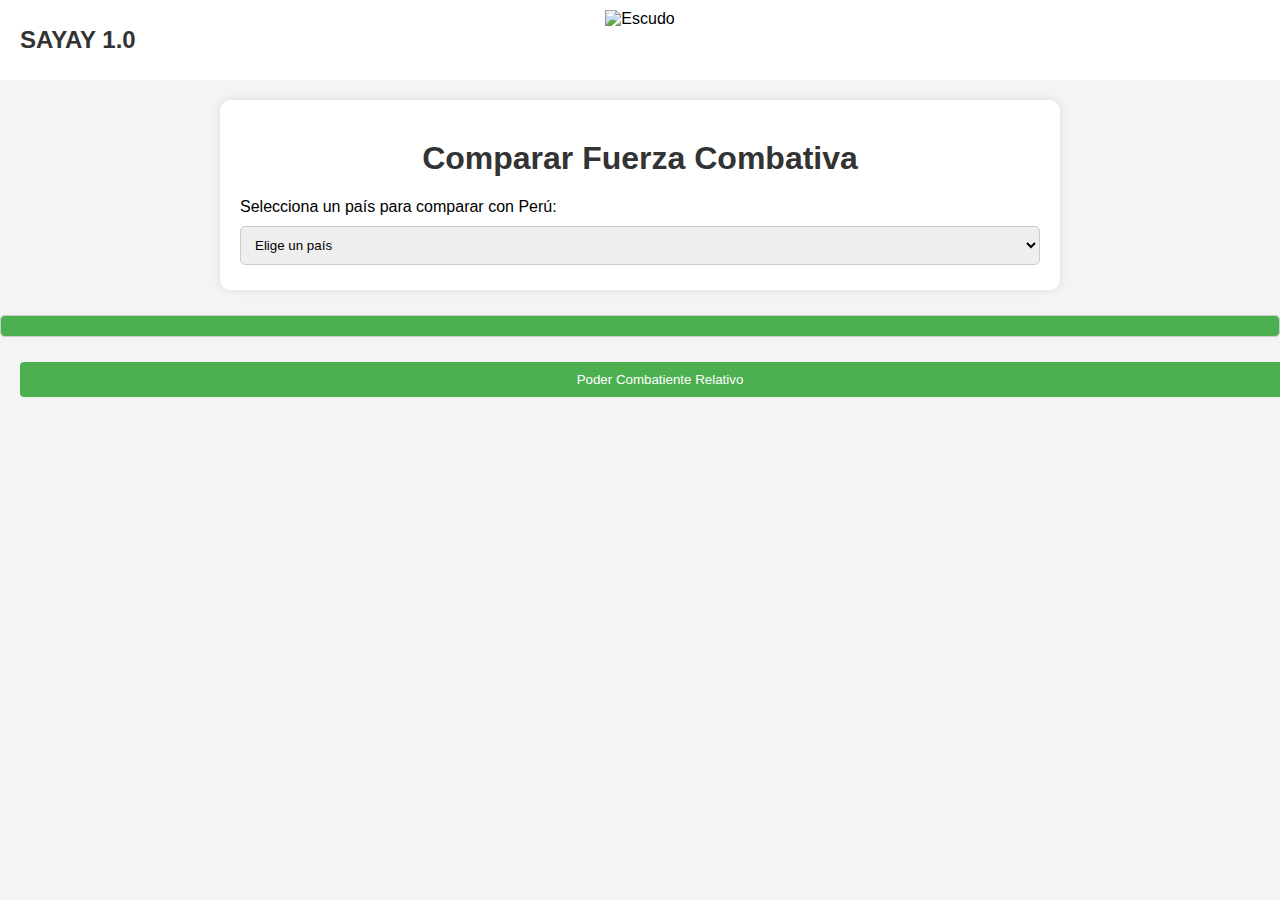
==== commit 7e9baa4b: "logo" ====
--- a/index.html
+++ b/index.html
@@ -10,7 +10,12 @@
 </head>
 
 <body>
+    <div class="header">
+        <span class="header-title">SAYAY 1.0</span>
+        <img src="escudo.png" alt="Escudo" class="header-logo">
+    </div>
     <div id="inicio">
+        
         <h1>Comparar Fuerza Combativa</h1>
     
         <label for="paisSeleccionado">Selecciona un país para comparar con Perú:</label>
--- a/style.css
+++ b/style.css
@@ -1,3 +1,28 @@
+.header {
+    width: 100%;
+    height: 80px;
+    background-color: white;
+    display: flex;
+    align-items: center;
+    justify-content: center;
+    margin-bottom: 20px;
+    position: relative;
+}
+
+.header-logo {
+    height: 60px;
+}
+
+.header-title {
+    position: absolute;
+    left: 20px;
+    font-size: 24px;
+    font-weight: bold;
+    color: #333;
+}
+
+
+
 body {
     font-family: Arial, sans-serif;
     margin: 0;
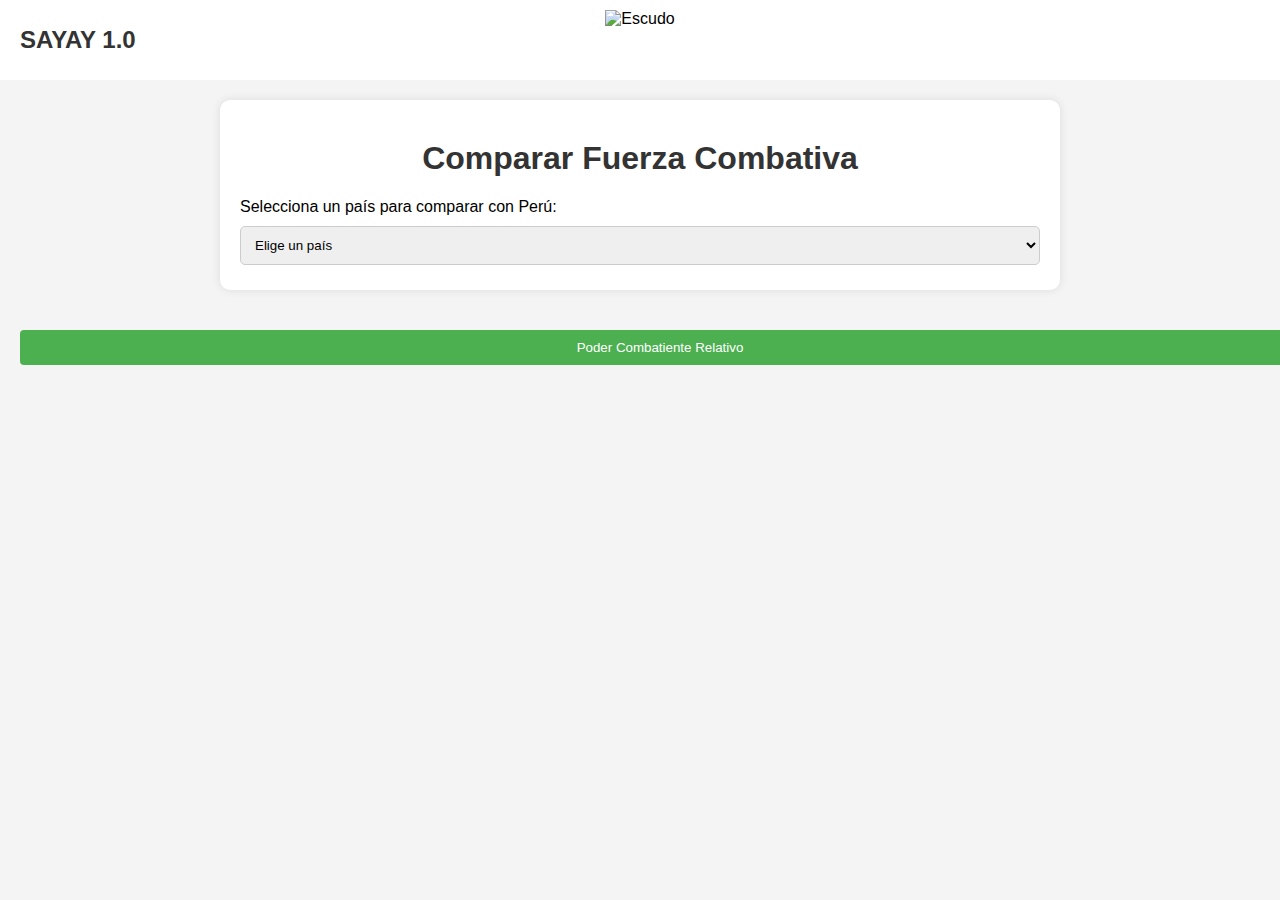
==== commit 5e9c7f0c: "." ====
--- a/index.html
+++ b/index.html
@@ -2322,9 +2322,6 @@
         </div>
     </div>
 
-<button enclick="">
-
-</button>
 
     <!-- Modal for Terrorismo -->
     <div id="modalTerrorismo" class="modal">
